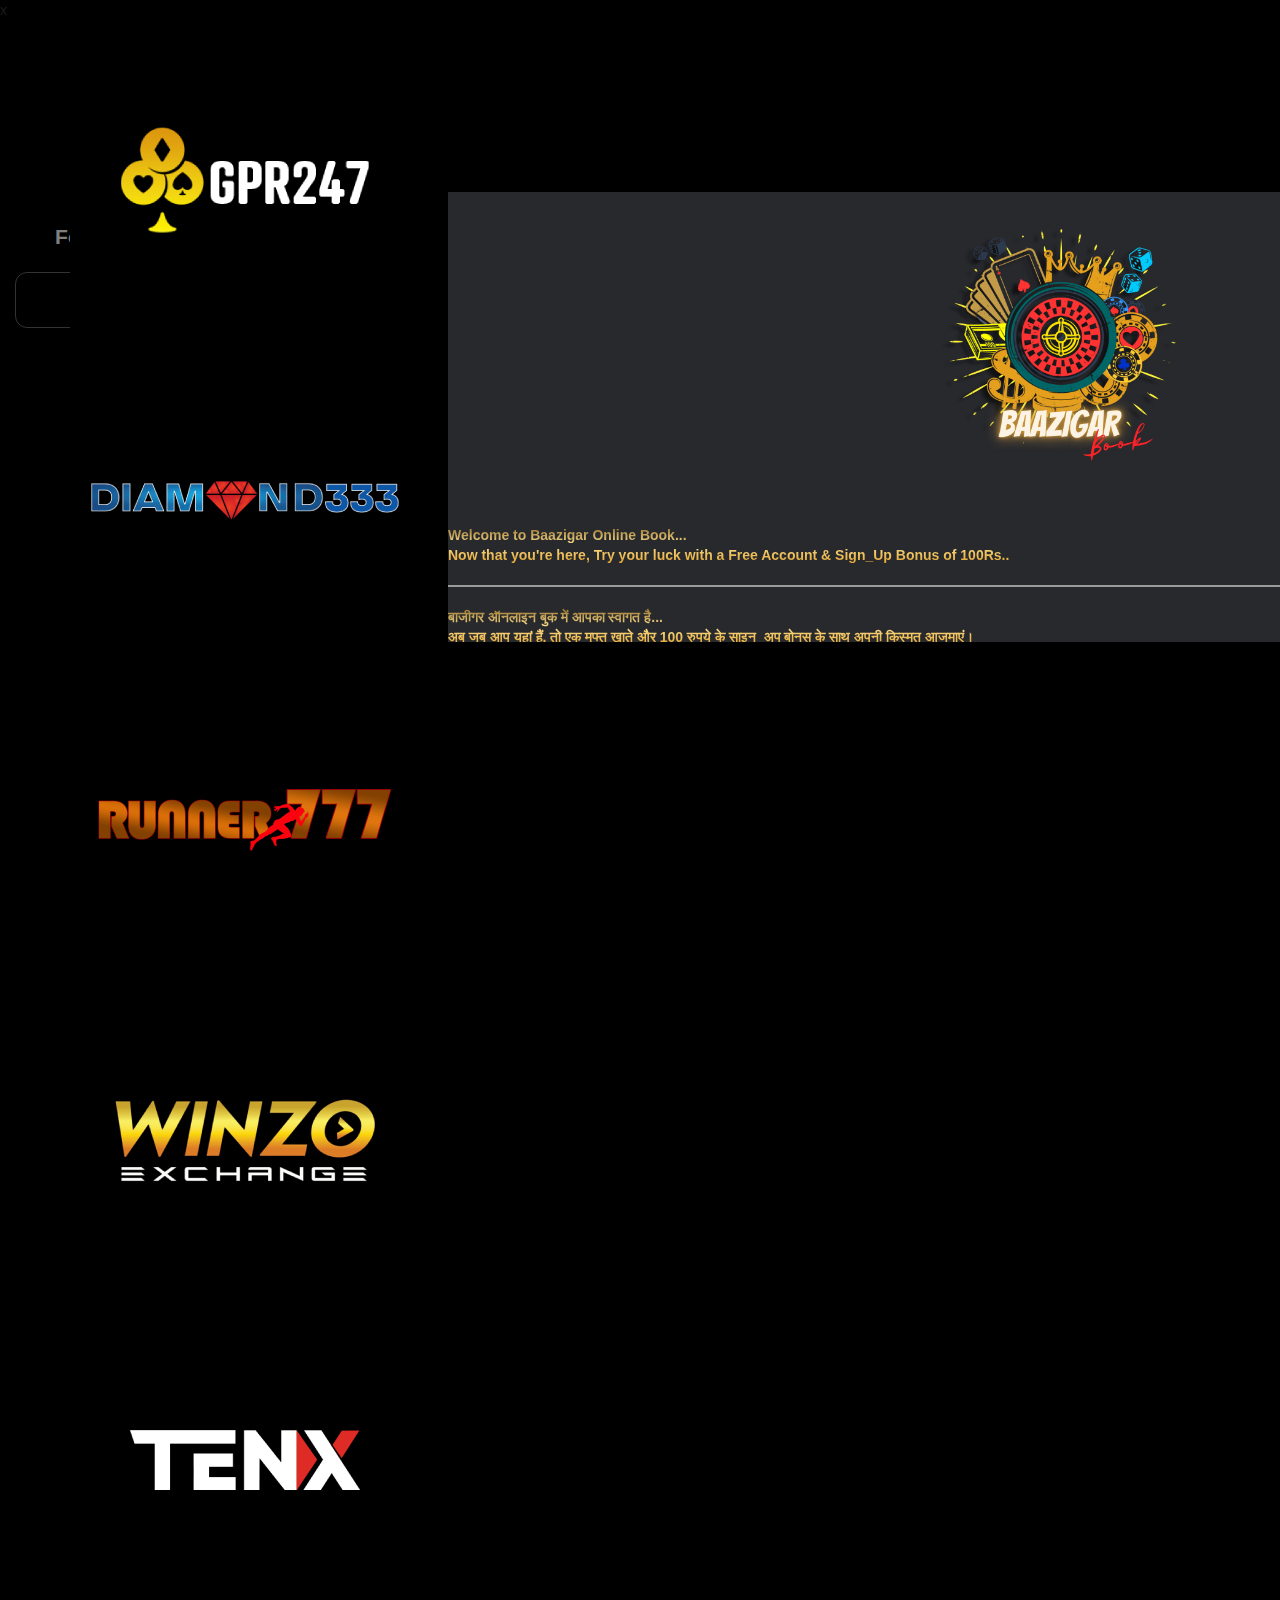
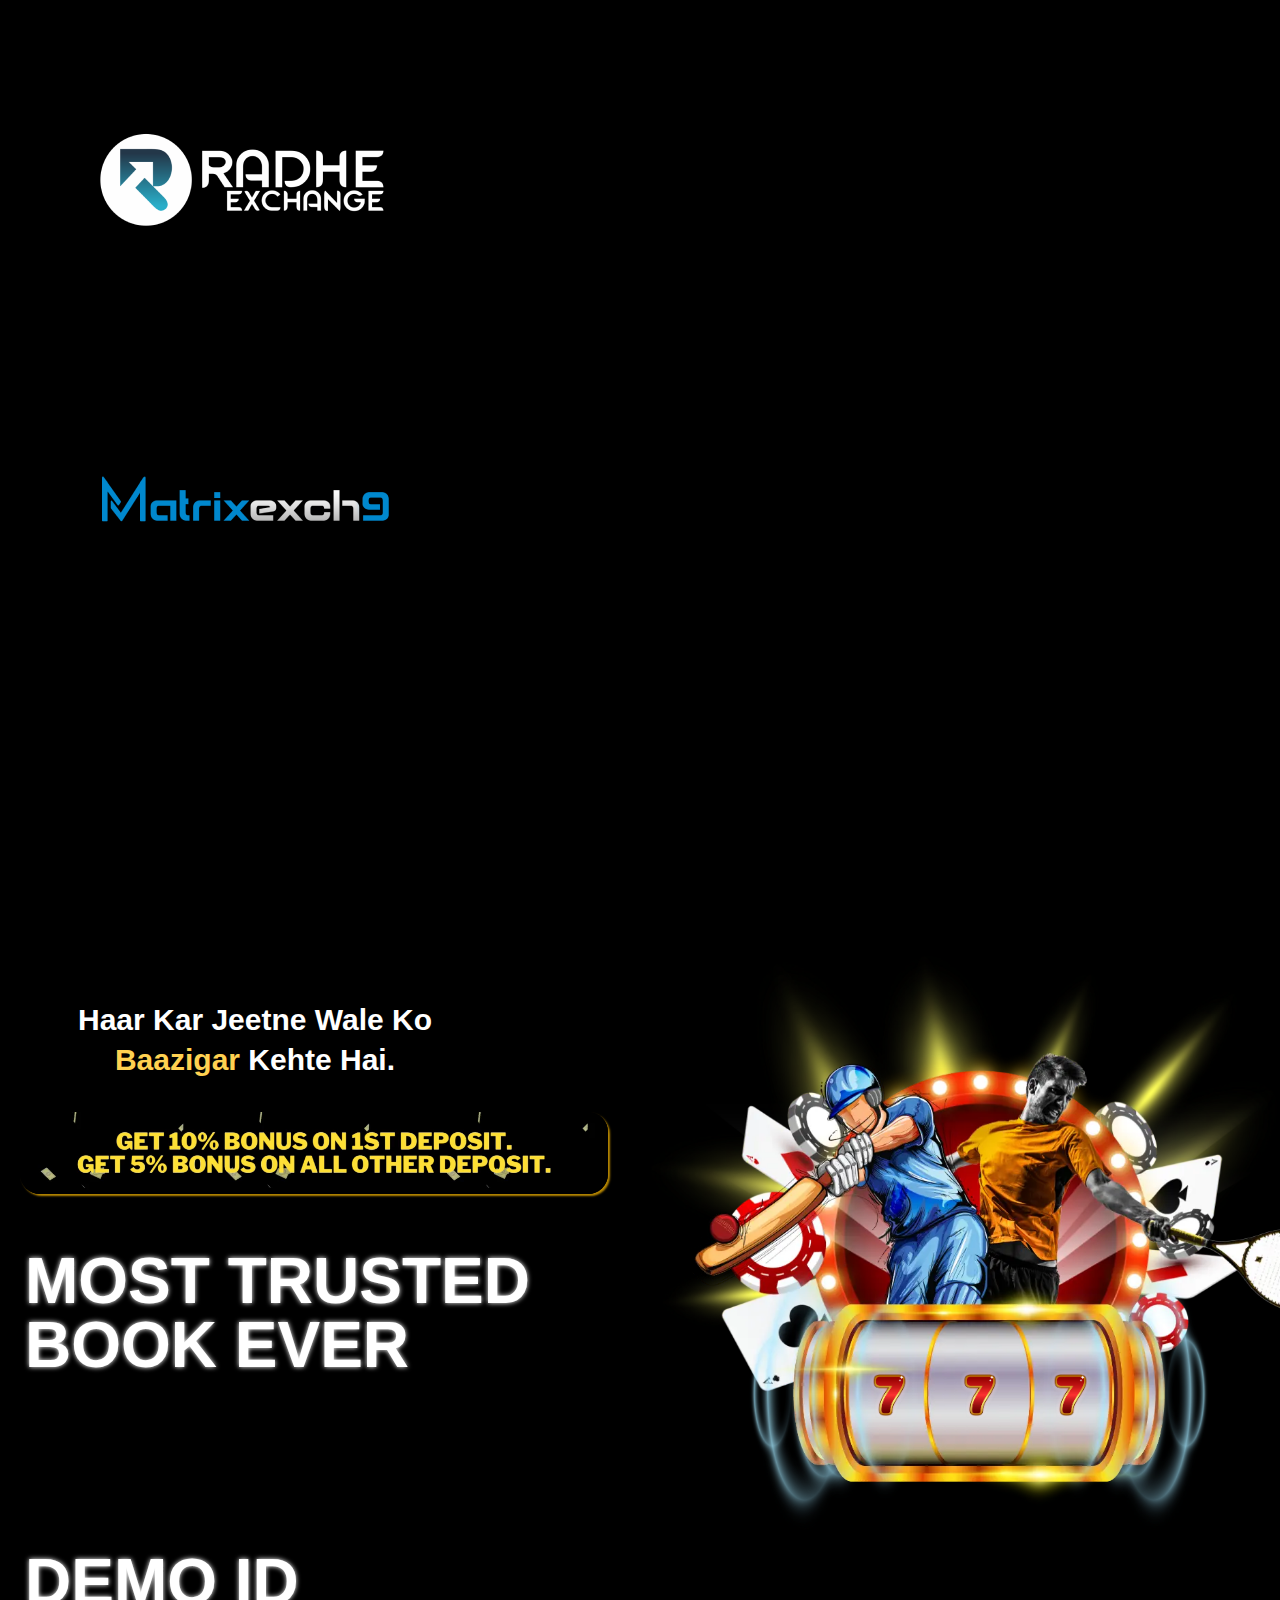
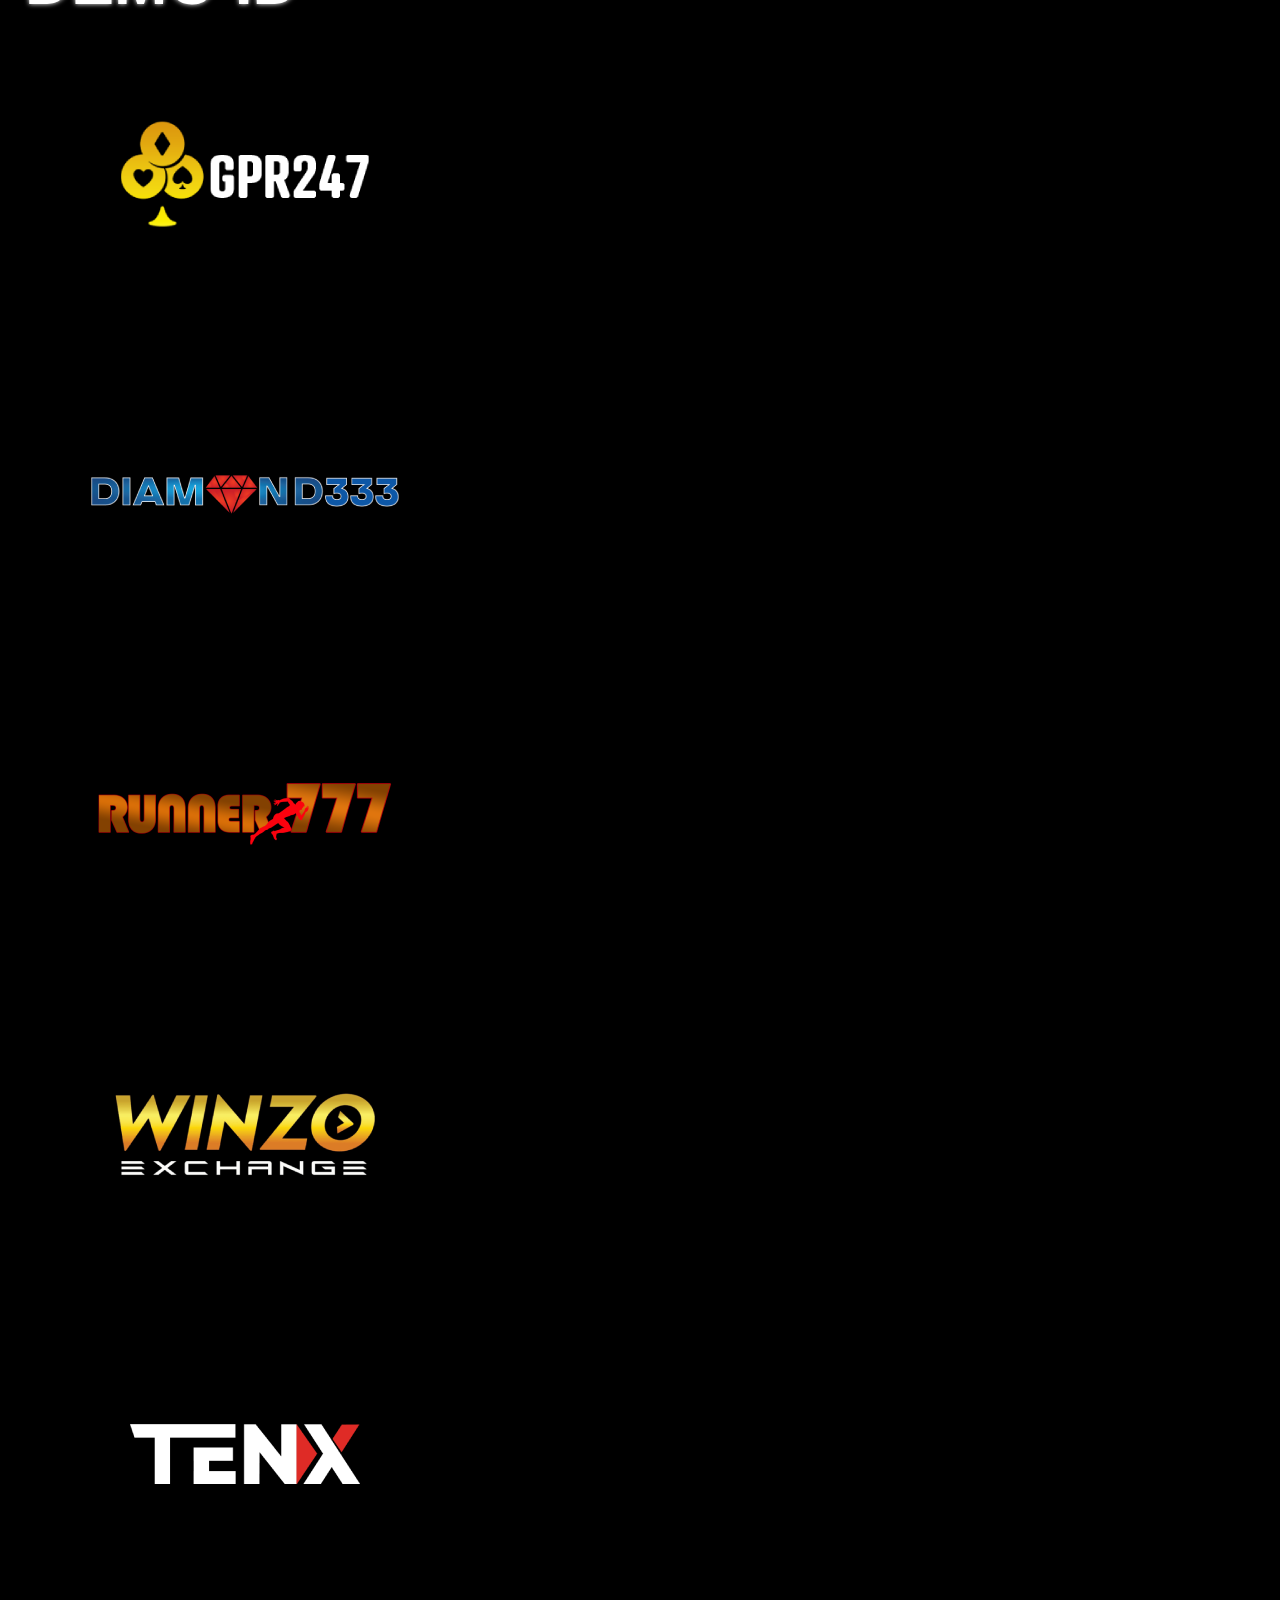
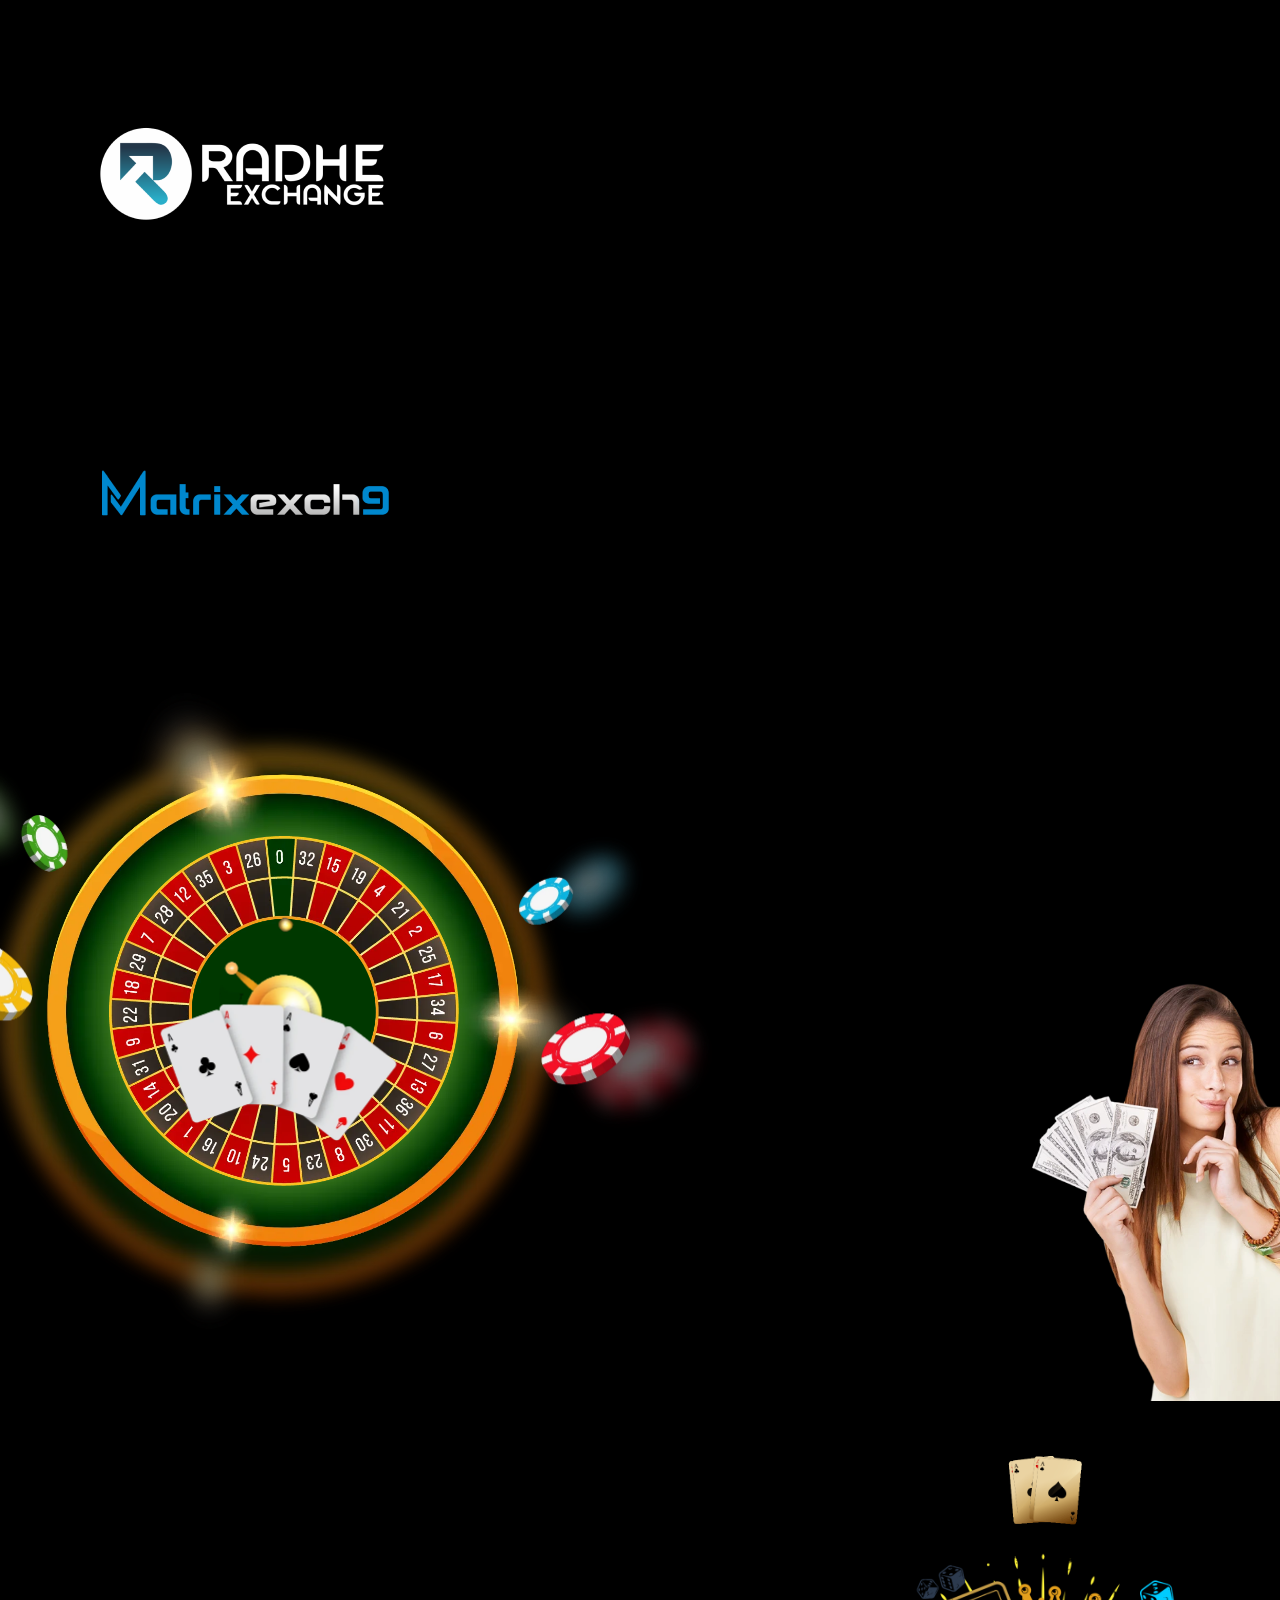
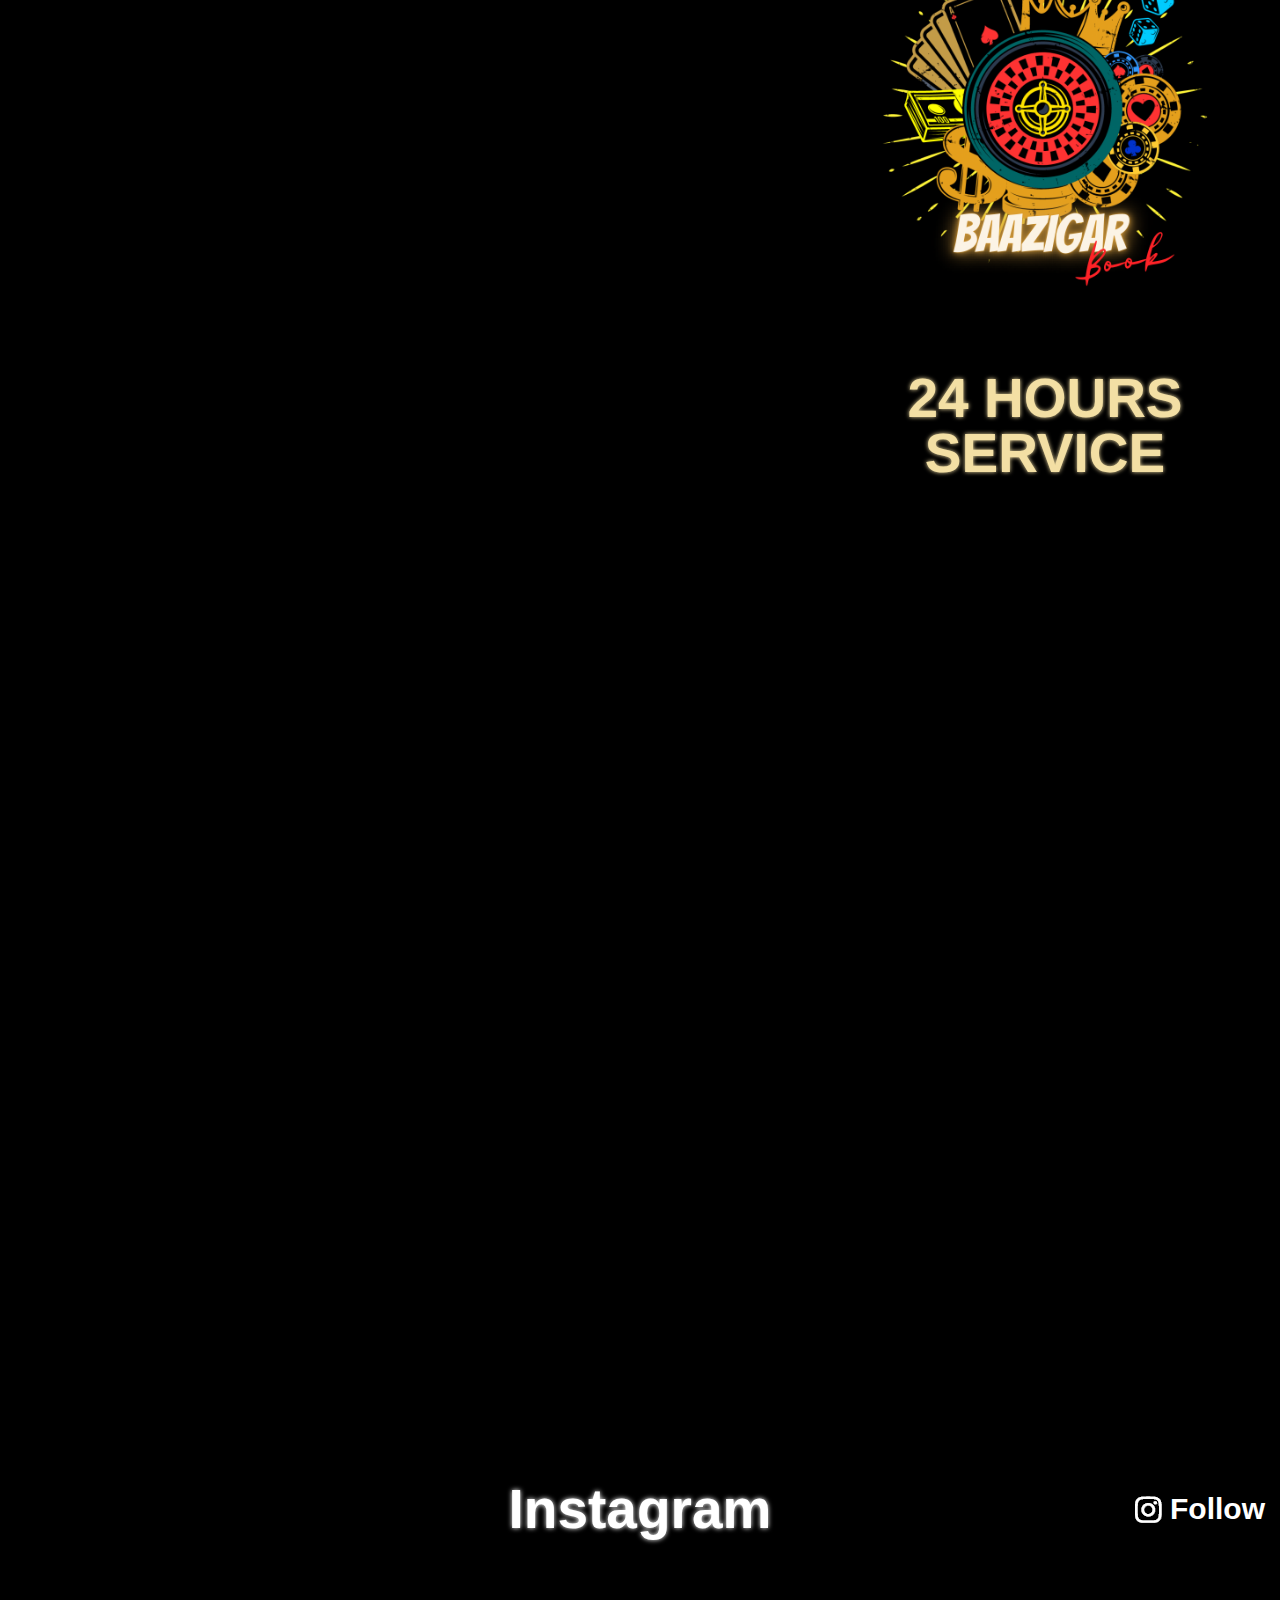
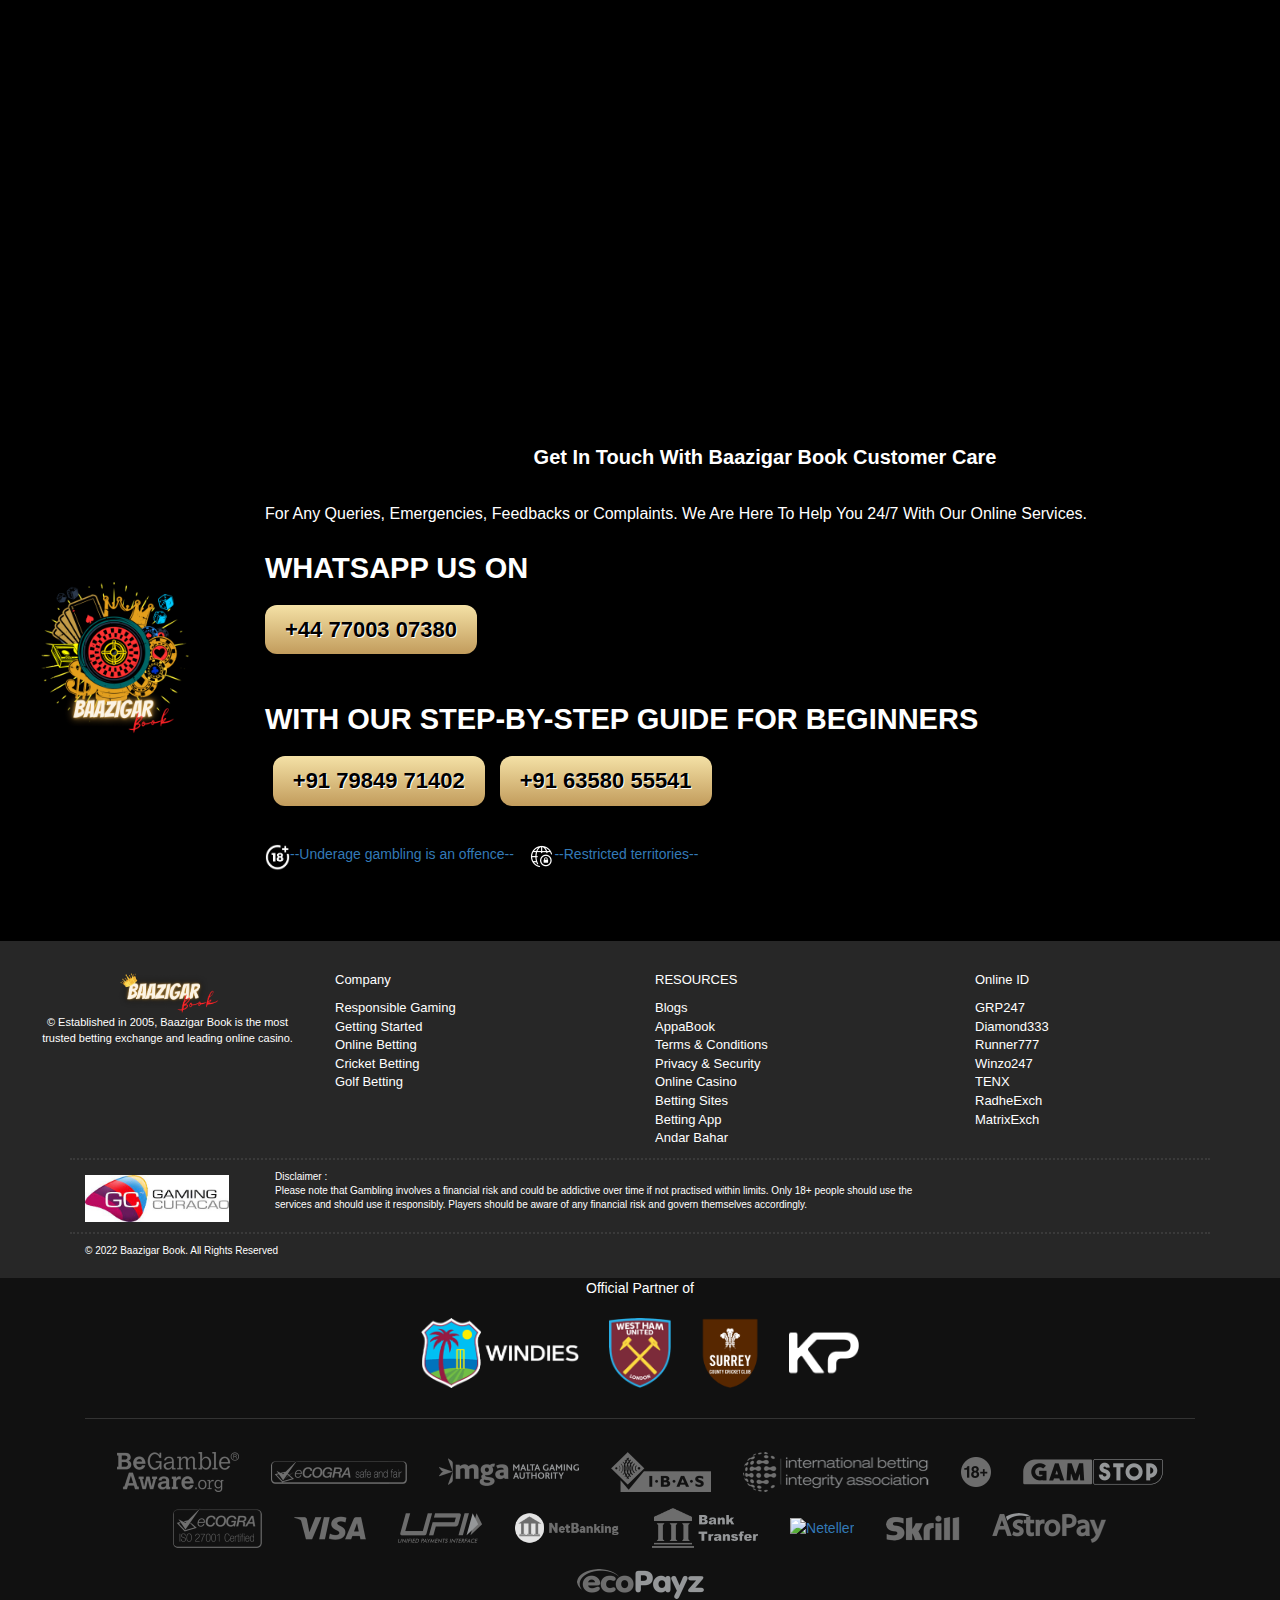
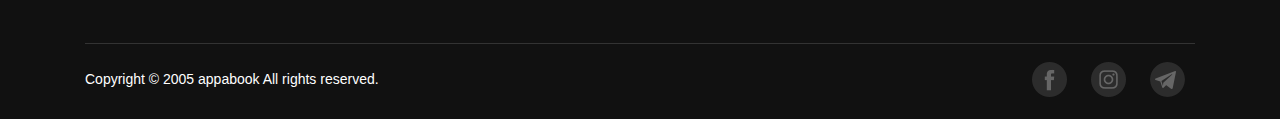
==== index.html @ 8c03f829 "https" ====
<!doctype html>
<html>


<!-- Mirrored from www.BaazigarBook.com/ by HTTrack Website Copier/3.x [XR&CO'2014], Fri, 09 Dec 2022 04:54:45 GMT -->
<head>
	<!-- ###################### -->

	<script async src="https://www.googletagmanager.com/gtag/js?id=G-RRE6BQ7RKG"></script>

  
    <meta name="description" content="Baazigar Book  is the best Online Betting id provider in India .  Best Online Cricket Id platform, Earn money and start playing now with us. ">

    <meta name="keywords" content="online cricket id ,Online betting id, Best betting site in India,Cricket betting id,Baazigar Book,Trusted Online betting id">

  
  

  

  <!-- Latest compiled and minified CSS -->
  <link rel="stylesheet" href="https://cdn.jsdelivr.net/npm/bootstrap@4.6.1/dist/css/bootstrap.min.css">




  

  <link rel="stylesheet" href="css/my.css">

  

 

  <script src="https://maxcdn.bootstrapcdn.com/bootstrap/4.1.1/js/bootstrap.min.js"></script>x
	<!-- ####################################### -->
	<meta charset="utf-8">
	<meta content="width=device-width, initial-scale=1, maximum-scale=1, user-scalable=no" name="viewport">
	<meta name="description"
		content="Get In Touch With Baazigar Book CUSTOMER CARE For Any Queries, Emergencies, Feedbacks or Complaints. We Are Here To Help You 24/7 With Our Online Services.">
	<!-- <meta name="keywords" content="Online Cricket betting ID | Online Casino id | Get Best Bookie sites in India"> -->
	<link rel="icon" type="image/png" sizes="16x16" href="images/fav.png">
	<title>Baazigar Book</title>
	<link rel="stylesheet" type="text/css" href="css/owl.css" />
	<link rel="stylesheet" type="text/css" href="css/main0be4.css?v1.5" />
	<link rel="stylesheet" type="text/css" href="css/responsive.css" />
	<script type="text/javascript" src="js/jquery.min.js"></script>
	<script type="text/javascript" src="js/owl.js"></script>
	<script type="text/javascript" src="js/at-jquery.js"></script>
	<meta name="google-site-verification" content="6JZPJ3ZuHrMGK0qo2s9O6_CGz1FCbEtZbftc9KwUve0" />

	<!-- Remember to include jQuery :) -->
<script src="https://cdnjs.cloudflare.com/ajax/libs/jquery/3.0.0/jquery.min.js"></script>

<!-- jQuery Modal -->
<script src="https://cdnjs.cloudflare.com/ajax/libs/jquery-modal/0.9.1/jquery.modal.min.js"></script>
<link rel="stylesheet" href="https://cdnjs.cloudflare.com/ajax/libs/jquery-modal/0.9.1/jquery.modal.min.css" />


	<!-- Google Tag Manager -->
	<script type="text/javascript" src="js/scripts.js"></script>
	<!-- End Google Tag Manager -->
	<script>
  !function(f,b,e,v,n,t,s)
  {if(f.fbq)return;n=f.fbq=function(){n.callMethod?
  n.callMethod.apply(n,arguments):n.queue.push(arguments)};
  if(!f._fbq)f._fbq=n;n.push=n;n.loaded=!0;n.version='2.0';
  n.queue=[];t=b.createElement(e);t.async=!0;
  t.src=v;s=b.getElementsByTagName(e)[0];
  s.parentNode.insertBefore(t,s)}(window, document,'script',
  '../connect.facebook.net/en_US/fbevents.js');
  fbq('init', '808801107139557');
  fbq('track', 'PageView');
</script>



<style>
	h2{
  text-align:center;
  padding: 20px;
}
/* Slider */

.slick-slide {
    margin: 0px 20px;
}

.slick-slide img {
    width: 100%;
}

.slick-slider
{
    position: relative;
    display: block;
    box-sizing: border-box;
    -webkit-user-select: none;
    -moz-user-select: none;
    -ms-user-select: none;
            user-select: none;
    -webkit-touch-callout: none;
    -khtml-user-select: none;
    -ms-touch-action: pan-y;
        touch-action: pan-y;
    -webkit-tap-highlight-color: transparent;
}

.slick-list
{
    position: relative;
    display: block;
    overflow: hidden;
    margin: 0;
    padding: 0;
}
.slick-list:focus
{
    outline: none;
}
.slick-list.dragging
{
    cursor: pointer;
    cursor: hand;
}

.slick-slider .slick-track,
.slick-slider .slick-list
{
    -webkit-transform: translate3d(0, 0, 0);
       -moz-transform: translate3d(0, 0, 0);
        -ms-transform: translate3d(0, 0, 0);
         -o-transform: translate3d(0, 0, 0);
            transform: translate3d(0, 0, 0);
}

.slick-track
{
    position: relative;
    top: 0;
    left: 0;
    display: block;
}
.slick-track:before,
.slick-track:after
{
    display: table;
    content: '';
}
.slick-track:after
{
    clear: both;
}
.slick-loading .slick-track
{
    visibility: hidden;
}

.slick-slide
{
    display: none;
    float: left;
    height: 100%;
    min-height: 1px;
}
[dir='rtl'] .slick-slide
{
    float: right;
}
.slick-slide img
{
    display: block;
}
.slick-slide.slick-loading img
{
    display: none;
}
.slick-slide.dragging img
{
    pointer-events: none;
}
.slick-initialized .slick-slide
{
    display: block;
}
.slick-loading .slick-slide
{
    visibility: hidden;
}
.slick-vertical .slick-slide
{
    display: block;
    height: auto;
    border: none;
}
.slick-arrow.slick-hidden {
    display: none;
}

.container{
	margin:auto;
}

</style>

<!-- Remember to include jQuery :) -->
<script src="https://cdnjs.cloudflare.com/ajax/libs/jquery/3.0.0/jquery.min.js"></script>

<!-- jQuery Modal -->
<script src="https://cdnjs.cloudflare.com/ajax/libs/jquery-modal/0.9.1/jquery.modal.min.js"></script>
<link rel="stylesheet" href="https://cdnjs.cloudflare.com/ajax/libs/jquery-modal/0.9.1/jquery.modal.min.css" />
<script src="js/jquery-1.11.0.min.js" type="text/javascript"></script>

<style>

	#ex1{
		z-index: 999999999;
		height:50%;
		margin:15% 35%;
		background: #28292d;
	}

	p.modalpop{
		background: -webkit-linear-gradient(top, #8f6B29, #FDE08D, #DF9F28);
	background: linear-gradient(top, #8f6B29, #FDE08D, #DF9F28);
	-webkit-background-clip: text;
	-webkit-text-fill-color: transparent;
	}
	

	@media screen and (max-width:1100px) {
		#ex1{
			z-index: 999999999;
			height:50%;
			margin:15% 25%;
		}
	}

	@media screen and (max-width:768px) {
		#ex1{
			z-index: 999999999;
			height:50%;
			margin:15% 16%;

		}

	}

	@media screen and (max-width:450px) {
		#ex1{
			z-index: 999999999;
			height:60%;
			margin:15% 5%;
		}
	}

	

</style>



<script>
	$(document).ready(function(){
		$("#ex1").modal('show');
	});

	/*	$("#bandh").click(function(){
			$("#ex1").modal('hide');
		  }); */

	  function bandhh() {
			$("#ex1").modal('hide');
	  }

</script>

</head>

<body>
	
	
	<!-- #######TEST########### -->
	<script src="https://code.jquery.com/jquery-2.2.0.min.js" type="text/javascript"></script>
	<script src="https://cdnjs.cloudflare.com/ajax/libs/slick-carousel/1.6.0/slick.js"></script>
	<script src="https://maxcdn.bootstrapcdn.com/bootstrap/3.3.6/js/bootstrap.min.js"></script>
	<link href="https://maxcdn.bootstrapcdn.com/bootstrap/3.3.6/css/bootstrap.min.css" rel="stylesheet">

	
	<!-- Modal HTML embedded directly into document -->
<div id="ex1" class="modal" >
	<img width="24%" style="margin-left:36%; margin-bottom:2%;" class="tplogo" src="./images/lightlogo2.PNG" alt="Baazigar Book" />
	<p class="modalpop" style="font-weight: 600; font-size:100%;">Welcome to Baazigar Online Book...<br/>
Now that you're here, Try your luck with a Free Account & Sign_Up Bonus of 100Rs..<br/>

</p>
		<hr style="border-top: 2px solid #9b9b9b;" />
		<p class="modalpop" style="font-weight: 600; font-size:100%; margin-bottom:5%;">
			बाजीगर ऑनलाइन बुक में आपका स्वागत है...<br/>
अब जब आप यहां हैं, तो एक मुफ्त खाते और 100 रुपये के साइन_अप बोनस के साथ अपनी किस्मत आजमाएं।
			<br/></p>


	<a id="bandh" style="color: red;" onclick="bandhh()" href="#" rel="modal:close">Close</a>
  </div>
  
  <!-- Link to open the modal -->
  <!-- <p><a href="#ex1" rel="modal:open">Open Modal</a></p> -->
	
	<div id="navuslider" class="container" style="background-color:black; position: relative; z-index: 9999; ">
	 
	   <section class="customer-logos slider">
			<a href="https://gpr247.com/"> <div class="slide"><img src="./images/gpr000.png"></div></a>
			<a href="https://diamond333.club/login"><div class="slide"><img src="./images/diamond000.png"></div></a>
			<a href="https://runner777.com/"><div class="slide"><img src="./images/runner000.png"></div></a>
			<a href="https://winzo247.com/#/home"> <div class="slide"><img src="./images/winzo000.png"></div></a>
			<a href="https://tenxbet.com/login"><div class="slide"><img src="./images/tenx000.png"></div></a>
			<a href="https://www.radheexch.com/"><div class="slide"><img src="./images/radhe000.png"></div></a>
			<a href="https://matrixexch9.com/login"> <div class="slide"><img src="./images/matrix000.png"></div></a>
	   </section>
	</div>
	<!-- ###################### -->
	<!-- <div class="md_sites" id="websites" >
		<div class="main">
			<h2>Available Sites</h2>
				<div class="md_banner_inn">
				<div class="md_banner_con">
					<h1>Available Sites</h1>
					</div>
					</div>
			<div class="md_sites_logo">
	
				<a href="./tenx.html"><img class="s1" alt="" src="images/logo.png">
				</a>
				<a href="./runner777.html"><img class="s3" alt="" src="images/runner.png">
				</a>
				<a href="./gpr247.html"><img class="s4" alt="" src="images/gpr.png">
				</a>
				<a href="./index.html"><img class="s6" alt="" src="./images/bb.gif">
				</a>
				<a href="./diamond.html"><img style="" class="s5" alt="" src="images/diamond.png">
				</a>
				
				</a>
				
			</div>
		</div>
	</div> -->

	<!-- Google Tag Manager (noscript) -->
	<noscript><iframe src="https://www.googletagmanager.com/ns.html?id=GTM-WNTNM2N" height="0" width="0"
			style="display:none;visibility:hidden"></iframe></noscript>

	<!-- End Google Tag Manager (noscript) -->
			<noscript><img height="1" width="1" style="display:none"
  src="https://www.facebook.com/tr?id=808801107139557&amp;ev=PageView&amp;noscript=1"
/></noscript>
	<div class="md_header">
		<div class="main">
			<div class="md_header_inn">
				<div class="md_hdr_lft">
					<span>For Any Queries Instagram Us On</span>
					<a class="a_cfw" href="https://instagram.com/officialbaazigaronlineworld?igshid=YmMyMTA2M2Y=">Click for Instagram</a>
				</div>
				<div class="md_hdr_ctr">
					<a href="index.html">
						<img class="tplogo" src="./images/lightlogo2.PNG" alt="Baazigar Book" />
						<img class="btmlogo" src="images/cards.gif" alt="Baazigar Book" />
					</a>
				</div>
				<div class="md_hdr_rgt">
					<!--<span>Baazigar Book Liveline App</span>-->
					<!--<a class="" target="_blank" href="https://play.google.com/store/apps/details?id=com.liveline.BaazigarBook">-->
					<!--	<img class="imgplay" src="images/gpay.webp" alt="playstore">-->
					<!--	</a>-->
					<span>For Any Queries WhatsApp Us On</span>
					
					<a class="a_wa" target="_blank" href="https://api.whatsapp.com/send?phone=917984971402&text=Hello%20I%20need%20ID">+91 79849 71402</a></br>
					<a class="a_wa" target="_blank" href="https://api.whatsapp.com/send?phone=916358055541&text=Hello%20I%20need%20ID">+91 63580 55541</a>
				</div>
			</div>
		</div>
	</div>

	<div class="md_banner">
		<div class="main">
			<div class="md_banner_inn">
				<div class="md_banner_con">
					<h2>Haar Kar Jeetne Wale Ko <span style="color:#ffd151;">Baazigar</span> Kehte Hai.</h2>
					<!-- <div style="background-color: black; padding: 9px 0 2px 15px ; border-radius: 25px; width:65%">
						<h2>Get 10% bonus on 1st deposit.</h2>
					<h2>Get 5% bonus on all other deposit.</h2>
					</div> -->
					<video id="bekaar" style="width:94%; border-radius: 20px; margin-left: 5px; " src="./images/bekaar.mp4" autoplay loop muted></video>
					
					<h1>MOST TRUSTED BOOK EVER</h1>
					<!-- <h5>For New ID WhatsApp us on</h5>
					<div class="md_banner_wa">
						<a class="a_wa" target="_blank" href="https://api.whatsapp.com/send?phone=918888438888">+91 88884 38888</a>
						<a class="a_wa" target="_blank" href="https://api.whatsapp.com/send?phone=918988587888">+91 89885 87888</a>
					</div> -->
				</div>


				<div class="md_banner_img">
					<img src="images/players.webp" alt="Baazigar Book" />
					<div class="counter_cst">

						<ul class="counter_cst_ul counter_cst_ul_1">
							<li><img src="images/g9.webp" alt="Baazigar Book" /></li>
							<li><img src="images/g1.webp" alt="Baazigar Book" /></li>
							<li><img src="images/g2.webp" alt="Baazigar Book" /></li>
							<li><img src="images/g3.webp" alt="Baazigar Book" /></li>
							<li><img src="images/g4.webp" alt="Baazigar Book" /></li>
							<li><img src="images/g5.webp" alt="Baazigar Book" /></li>
							<li><img src="images/g6.webp" alt="Baazigar Book" /></li>
							<li><img src="images/g7.webp" alt="Baazigar Book" /></li>
							<li><img src="images/g8.webp" alt="Baazigar Book" /></li>
							<li><img src="images/g9.webp" alt="Baazigar Book" /></li>
						</ul>
						<ul class="counter_cst_ul counter_cst_ul_2">
							<li><img src="images/g9.webp" alt="Baazigar Book" /></li>
							<li><img src="images/g5.webp" alt="Baazigar Book" /></li>
							<li><img src="images/g3.webp" alt="Baazigar Book" /></li>
							<li><img src="images/g8.webp" alt="Baazigar Book" /></li>
							<li><img src="images/g2.webp" alt="Baazigar Book" /></li>
							<li><img src="images/g1.webp" alt="Baazigar Book" /></li>
							<li><img src="images/g6.webp" alt="Baazigar Book" /></li>
							<li><img src="images/g7.webp" alt="Baazigar Book" /></li>
							<li><img src="images/g4.webp" alt="Baazigar Book" /></li>
							<li><img src="images/g9.webp" alt="Baazigar Book" /></li>
						</ul>
						<ul class="counter_cst_ul counter_cst_ul_3">
							<li><img src="images/g9.webp" alt="Baazigar Book" /></li>
							<li><img src="images/g8.webp" alt="Baazigar Book" /></li>
							<li><img src="images/g7.webp" alt="Baazigar Book" /></li>
							<li><img src="images/g6.webp" alt="Baazigar Book" /></li>
							<li><img src="images/g4.webp" alt="Baazigar Book" /></li>
							<li><img src="images/g5.webp" alt="Baazigar Book" /></li>
							<li><img src="images/g2.webp" alt="Baazigar Book" /></li>
							<li><img src="images/g3.webp" alt="Baazigar Book" /></li>
							<li><img src="images/g1.webp" alt="Baazigar Book" /></li>
							<li><img src="images/g9.webp" alt="Baazigar Book" /></li>
						</ul>
					</div>
				</div>
			</div>
		</div>
	</div>


	<div class="md_sites" id="websites">
		<div class="main">
			<!--<h2>Available Sites</h2>-->
				<div class="md_banner_inn">
				<div class="md_banner_con">
					<h1>Demo Id</h1>
					</div>
					</div>
			<!-- <div class="md_sites_logo">
	
				<a href="./tenx.html"><img class="s1" alt="" src="images/logo.png">
				</a>
				<a href="./runner777.html"><img class="s3" alt="" src="images/runner.png">
				</a>
				<a href="./gpr247.html"><img class="s4" alt="" src="images/gpr.png">
				</a>
				<a href="./index.html"><img class="s6" alt="" src="./images/bb.gif">
				</a>
				<a href="./diamond.html"><img style="position: absolute;" class="s5" alt="" src="images/diamond.png">
				</a>
				
				</a>
				
			</div> -->
			<div class="container" style="background-color:black; ">
	 
				<section class="customer-logos slider">
					 <a href="./gpr247.html"> <div class="slide"><img src="./images/gpr000.png"></div></a>
					 <a href="./diamond.html"><div class="slide"><img src="./images/diamond000.png"></div></a>
					 <a href="./runner777.html"><div class="slide"><img src="./images/runner000.png"></div></a>
					 <a href="./winzo.html"> <div class="slide"><img src="./images/winzo000.png"></div></a>
					 <a href="./tenx.html"><div class="slide"><img src="./images/tenx000.png"></div></a>
					 <a href="./radhe.html"><div class="slide"><img src="./images/radhe000.png"></div></a>
					 <a href="./matrix.html"> <div class="slide"><img src="./images/matrix000.png"></div></a>
				</section>
			 </div>
			
		</div>
	</div>

	<div class="md_wheels">
		<div class="main">
			<img class="md_girl" src="images/girl.webp" alt="Baazigar Book">
			<div class="md_wheels_inn">
				<div class="md_wheels_img">
					<img class="bgwheel" src="images/wheel.webp" alt="Baazigar Book">
					<img class="bgwheel2" src="images/wheel2.webp" alt="Baazigar Book">
					<img class="bgspin" src="images/wheelcircle.webp" alt="Baazigar Book">
					<!-- <img class="modi" src="images/wheelcircle.webp" alt="Baazigar Book"> -->
					<img class="bgtop" src="images/coins.webp" alt="Baazigar Book">
				</div>
				<div class="md_wheels_con">
					<h2>The Punter Friendly BOOK</h2>
					<p>We Deals With All Branded Sites, And Present The Fastest Withdrawal Service.</p>
					<hr>
					<h5>We Deal Only On WhatsApp</h5>
					<div class="md_cmn_wa">
						<a class="a_wa" target="_blank" href="https://api.whatsapp.com/send?phone=917984971402&text=Hello%20I%20need%20ID">+91 79849 71402</a>
						<a class="a_wa" target="_blank" href="https://api.whatsapp.com/send?phone=916358055541&text=Hello%20I%20need%20ID">+91 63580 55541</a>
						
					</div>
				</div>
			</div>
		</div>
	</div>

	<div class="md_cs">
		<div class="main">
			<div class="md_cs_inn">
				<div class="md_cs_lft" style="margin: auto;">
					<h2>Customer Support</h2>
					<p>Get In Touch With Baazigar Book CUSTOMER CARE For Any Queries, Emergencies, Feedbacks or
						Complaints. We Are Here To Help You 24/7 With Our Online Services.</p>
					<hr>
					<h5>Customer Care No. For WhatsApp & Calling</h5>
					<div class="md_cmn_wa">
						<a class="a_wa" target="_blank" href="https://api.whatsapp.com/send?phone=447700307380&text=Hello!%20I%20need%20help%20for%20ID">+44 77003 07380</a>
						
					</div>
				</div>
				<div class="md_cs_rgt">
					<div class="md_logocs">
						<img class="tplogo" src="./images/lightlogo2.PNG" alt="Baazigar Book" />
						<img class="btmlogo" src="images/cards.gif" alt="Baazigar Book" />
						<!-- <div class="md_logokot">
							<img src="images/kot.webp" alt="Baazigar Book" />
						</div> -->
					</div>
					<h2>24 hours service</h2>
				</div>
			</div>
		</div>
	</div>

	<div class="md_htp">
		<div class="main">
			<div class="md_htp_inn">
				<div class="md_htp_lft">
					<div class="md_htp_blk">
						<!-- <img src="images/h1.webp" alt="Baazigar Book" /> -->
						<img class="h1" alt=""
							src="[data-uri]">

						<h2>Cricket</h2>
					</div>
					<div class="md_htp_blk">
						<!-- <img src="images/h2.webp" alt="Baazigar Book" /> -->
						<img class="h2" alt=""
							src="[data-uri]">

						<h2>Football</h2>
					</div>
					<div class="md_htp_blk">
						<!-- <img src="images/h3.webp" alt="Baazigar Book" /> -->
						<img class="h3" alt=""
							src="[data-uri]">

						<h2>Tennis</h2>
					</div>
					<div class="md_htp_blk">
						<!-- <img src="images/h4.webp" alt="Baazigar Book" /> -->
						<img class="h4" alt=""
							src="[data-uri]">

						<h2>Casino</h2>
					</div>
					<div class="md_htp_blk">
						<!-- <img src="images/h5.webp" alt="Baazigar Book" /> -->
						<img class="h5" alt=""
							src="[data-uri]">

						<h2>Teen Patti</h2>
					</div>
				</div>
				<div class="md_htp_rgt">
					<h2>How to place</h2>
					<h4>Your bet in our IDs</h4>
					<p>With Our Step-By-Step Guide For Beginners, Get Started Playing. Start Learning Now.. 24/7 ACTIVE.
					</p>
					<hr>
					<h5>We Deal Only On WhatsApp</h5>
					<div class="md_cmn_wa" style="margin: 1ch;">
						<a class="a_wa" target="_blank" href="https://api.whatsapp.com/send?phone=917984971402&text=Hello%20I%20need%20ID">+91 79849 71402</a>
						
						
					</div>
					<div class="md_cmn_wa" style="margin: 1ch;">
						
						
						<a class="a_wa" target="_blank" href="https://api.whatsapp.com/send?phone=916358055541&text=Hello%20I%20need%20ID">+91 63580 55541</a>
					</div>
				</div>
			</div>
		</div>
	</div>

	
	<div class="md_insta">
		<div class="main">
			<!-- <img style="width:20%; position:relative; left:40%;" src="./images/bb.gif" /> -->
			<h2>Instagram <a href="https://instagram.com/officialbaazigaronlineworld?igshid=YmMyMTA2M2Y=" target="_blank"><img
						src="images/insta.webp" alt="" />Follow</a></h2>
			<div class="md_insta_dv">
				<div class="md_insta_pic">
					<!-- <img src="images/i1.webp" alt=""> -->
					<a target="_blank" href="https://api.whatsapp.com/send?phone=919586370628">
						<img class="i1" alt=""
							src="[data-uri]">
					</a>

				</div>
				<div class="md_insta_pic">
					<!-- <img src="images/i2.webp" alt=""> -->
					<a target="_blank" href="https://api.whatsapp.com/send?phone=919586370628">
						<img class="i2" alt=""
							src="[data-uri]">
					</a>

				</div>
				<div class="md_insta_pic">
					<!-- <img src="images/i3.webp" alt=""> -->
					<a target="_blank" href="https://api.whatsapp.com/send?phone=919586370628">
						<img class="i3" alt=""
							src="[data-uri]">
					</a>

				</div>
				<div class="md_insta_pic">
					<!-- <img src="images/i4.webp" alt=""> -->
					<a target="_blank" href="https://api.whatsapp.com/send?phone=919586370628">
						<img class="i4" alt=""
							src="[data-uri]">
					</a>

				</div>
			</div>
		</div>
	</div>

	<div class="md_footer">
		<div class="main">
			<div class="md_ftr_blk">
				<div class="md_ftr_logo">
					<a href="index.html">
						<img class="tplogo" src="images/lightlogo2.PNG" alt="Baazigar Book" />
						<!-- <img class="btmlogo" src="images/cards.gif" alt="Baazigar Book" /> -->
					</a>
				</div>
				<div class="md_ftr_con">
					<h2>Get In Touch With Baazigar Book Customer Care</h2>
					<p>For Any Queries, Emergencies, Feedbacks or Complaints. We Are Here To Help You 24/7 With Our
						Online Services.</p>
					<h3>Whatsapp us on</h3>
					<div class="md_cmn_wa">
						<a class="a_wa" target="_blank" href="https://api.whatsapp.com/send?phone=447700307380&text=Hello!%20I%20need%20help%20for%20ID">+44 77003 07380</a>
						
					</div>
					<h3>With Our Step-By-Step Guide For Beginners</h3>
					<div class="md_cmn_wa" style="margin: 1ch;">
						<a class="a_wa" target="_blank" href="https://api.whatsapp.com/send?phone=917984971402&text=Hello%20I%20need%20ID">+91 79849 71402</a>
						<a class="a_wa" target="_blank" href="https://api.whatsapp.com/send?phone=916358055541&text=Hello%20I%20need%20ID">+91 63580 55541</a>
						
					</div>
					
					<div class=" md_cmn_wa" style="margin-top: 5ch;">
						<div class="item">
							<div class="clb_img_wrap" >


								<a class="a_play flex" href="#Underage"><img src="images/plus18.webp" class="clb_play"
										alt="" width="25px"><span> --Underage gambling is an offence-- &nbsp;
										&nbsp;</span></a>
								<br class="hideweb">
							</div>
						</div>

						<div class="item">
							<div class="clb_img_wrap">

								<a class="a_play flex" href="#Restricted-territories"><img src="images/restricted.webp"
										class="clb_play" alt="" width="25px"> <span>--Restricted
										territories--</span></a>
							</div>
						</div>

					</div>
				</div>
			</div>
		</div>

	</div>
	<div class="" id="contactusid" style="background-color: #272727;">
		<div class="container-fluid pt-5 ">
		  <div class="row">
	
			<div class="col-6 col-sm-6 col-md-3 pl-5 pb-4 align-items-center text-center">
			  <img class="text-center footerlogo4"  src="/images/secondlogo.PNG" alt="Baazigar Book">
				<p class="fffc" style="font-size: 11px; color: white;">
				  © Established in 2005, Baazigar Book is the most trusted betting exchange and leading online casino.
				</p>
	
			</div>
			<div class="col-6 col-sm-6 col-md-3">
			  <div class="">
				<ul style="list-style: none; font-size: 13px;">
				  <p class="text-white ffft">Company</p>
				  <a style="color: white; text-decoration: none" href="https://api.whatsapp.com/send/?phone=917770000435&text=Hello%20I%27m%20from%20seo%20I%20need%20ID">
					<li class="fffc">Responsible Gaming</li>
				  </a>
				  <a style="color: white; text-decoration: none" href="https://api.whatsapp.com/send/?phone=917770000435&text=Hello%20I%27m%20from%20seo%20I%20need%20ID">
					<li class="fffc">Getting Started</li>
				  </a>
				  <a style="color: white; text-decoration: none" href="https://api.whatsapp.com/send/?phone=917770000435&text=Hello%20I%27m%20from%20seo%20I%20need%20ID">
					<li class="fffc">Online Betting</li>
				  </a>
				  <a style="color: white; text-decoration: none" href="https://api.whatsapp.com/send/?phone=917770000435&text=Hello%20I%27m%20from%20seo%20I%20need%20ID">
					<li class="fffc">Cricket Betting</li>
				  </a>
				  <a style="color: white; text-decoration: none" href="https://api.whatsapp.com/send/?phone=917770000435&text=Hello%20I%27m%20from%20seo%20I%20need%20ID">
					<li class="fffc">Golf Betting</li>
				  </a>
				</ul>
			  </div>
	
			</div>
	
			<div class="col-6 col-sm-6 col-md-3">
			  <div class="">
				<ul style="list-style: none; font-size: 13px;">
				  <p class="text-white ffft">RESOURCES</p>
				  <a style="color: white; text-decoration: none" href="index.html#">
					<li class="fffc">Blogs</li>
				  </a>
				  <a style="color: white; text-decoration: none" href="https://api.whatsapp.com/send/?phone=917770000435&text=Hello%20I%27m%20from%20seo%20I%20need%20ID">
					<li class="fffc">AppaBook</li>
				  </a>
				  <a style="color: white; text-decoration: none" href="https://api.whatsapp.com/send/?phone=917770000435&text=Hello%20I%27m%20from%20seo%20I%20need%20ID">
					<li class="fffc">Terms & Conditions</li>
				  </a>
				  <a style="color: white; text-decoration: none" href="https://api.whatsapp.com/send/?phone=917770000435&text=Hello%20I%27m%20from%20seo%20I%20need%20ID">
					<li class="fffc">Privacy & Security</li>
				  </a>
				  <a style="color: white; text-decoration: none" href="https://api.whatsapp.com/send/?phone=917770000435&text=Hello%20I%27m%20from%20seo%20I%20need%20ID">
					<li class="fffc">Online Casino</li>
				  </a>
				  <a style="color: white; text-decoration: none" href="https://api.whatsapp.com/send/?phone=917770000435&text=Hello%20I%27m%20from%20seo%20I%20need%20ID">
					<li class="fffc">Betting Sites</li>
				  </a>
				  <a style="color: white; text-decoration: none" href="https://api.whatsapp.com/send/?phone=917770000435&text=Hello%20I%27m%20from%20seo%20I%20need%20ID">
					<li class="fffc">Betting App</li>
				  </a>
				  <a style="color: white; text-decoration: none" href="https://api.whatsapp.com/send/?phone=917770000435&text=Hello%20I%27m%20from%20seo%20I%20need%20ID">
					<li class="fffc">Andar Bahar</li>
				  </a>
				</ul>
			  </div>
	
			</div>
	
	
			<div class="col-6 col-sm-6 col-md-3">
			  <div class="">
				<ul style="list-style: none; font-size: 13px;">
				  <p class="text-white ffft">Online ID</p>
				  <a style="color: white; text-decoration: none" href="https://www.appabook.com/appabook9.html">
					<li class="fffc">GRP247</li>
				  </a>
				  <a style="color: white; text-decoration: none" href="https://www.appabook.com/sky.html">
					<li class="fffc">Diamond333</li>
				  </a>
				  <a style="color: white; text-decoration: none" href="https://www.appabook.com/lotus.html">
					<li class="fffc">Runner777</li>
				  </a>
				  <a style="color: white; text-decoration: none" href="https://www.appabook.com/diamond.html">
					<li class="fffc">Winzo247</li>
				  </a>
				  <a style="color: white; text-decoration: none" href="https://www.appabook.com/diamond.html">
					<li class="fffc">TENX</li>
				  </a>
				  <a style="color: white; text-decoration: none" href="https://www.appabook.com/diamond.html">
					<li class="fffc">RadheExch</li>
				  </a>
				  <a style="color: white; text-decoration: none" href="https://www.appabook.com/diamond.html">
					<li class="fffc">MatrixExch</li>
				  </a>
				</ul>
			  </div>
	
			</div>
		  </div>
		  <!--Disclaimer start-->
		  <div class="container line">
			<div class="row pt-3">
			  <div class="col-sm">
				<div class="pt-2 pb-3">
				  <img src="images/fotterimg/download.jpg" alt="gaming curcao" style="width: 90%;">
				</div>
			  </div>
			  <div class="col-sm-10">
				<div>
				  <p class="text-white mer fffc"> Disclaimer : <br> Please note that Gambling involves a financial risk and
					could be addictive over time if not practised within limits. Only 18+ people should use the services and
					should use it responsibly. Players should be aware of any financial risk and govern themselves
					accordingly.
				  </p>
				</div>
			  </div>
			</div>
		  </div>
		  <!--Disclaimer end-->
		  <div class="container ap pt-3 pb-3">
			<p class="text-white fffc">© 2022 Baazigar Book. All Rights Reserved</p>
		  </div>
		</div>
	  </div>
	
	  <!-- <a href="https://wa.me/918800000096?text=Hello I need to know more about the new ID" style="color: white; text-decoration: none" class="float" target="_blank">
		<p class="text-center"><i class="fa fa-whatsapp my-float" style="font-size: 45px;"></i></p>
	  </a> -->
	  <section style="background-color: #111;">
		<div class="container" style="background-color: #111;">
		  <div class="bwFooter__sponsorLogos css-84p6h6">
			<p class="bwFooter__sponsorTitle css-1lxgyys">Official Partner of</p><a class="bwFooter__sponsor css-1baulvz" href="index.html#" rel="nofollow noopener noreferrer" target="_blank"><img src="images/fotterimg/98e755f6d0d6f4921d1502c76c19160ecfafe819-min.png" alt="West Indies" class="css-71x25p"></a><a class="bwFooter__sponsor css-1baulvz" href="index.html" rel="nofollow noopener noreferrer" target="_blank"><img src="images/fotterimg/68155b8e255d860a9f8e440a12facdbee56b4ccd-min.png" alt="West Ham" class="css-71x25p"></a><a class="bwFooter__sponsor css-1baulvz" href="index.html#" rel="nofollow noopener noreferrer" target="_blank"><img src="images/fotterimg/fb70c56629529733ff5564e05896f5aba3ae4282-min.png" alt="Surrey County Cricket Club" class="css-71x25p"></a><a class="bwFooter__sponsor css-1baulvz" href="index.html#" rel="nofollow noopener noreferrer" target="_blank"><img src="images/fotterimg/87c66747d38df376d78c8c1d77e0d95450d47bab.webp" alt="Kevin Pietersen" class="css-71x25p"></a>
		  </div>
	
		  <hr class="bwFooter__divider css-12f73hr">
	
		  <ul class="pt-4 pl-3 pr-3 pb-4 bwFooter__logos css-1gddqmt">
			<li class="bwFooter__logo css-futkjh">
			  <a href="index.html#" rel="noopener noreferrer" target="_blank">
				<img class="bwFooter__logoImage--alt css-uqqz4d" src="images/fotterimg/3ab3dfabee442f1ab74e127d08aa507328e13de3.webp" alt="Be Gamble Aware">
			  </a>
			</li>
			<li class="bwFooter__logo css-futkjh"><a href="index.html#" rel="noopener noreferrer" target="_blank">
				<img class="bwFooter__logoImage--alt css-uqqz4d" src="images/fotterimg/de3b9116653b83e52f317af8559db6d0f1f5a83e-min.png" alt="eCOGRA">
			  </a></li>
			<li class="bwFooter__logo css-futkjh"><a href="index.html#" rel="noopener noreferrer" target="_blank">
				<img class="bwFooter__logoImage--alt css-uqqz4d" src="images/fotterimg/aafe37128d5cc20ccd949e9297c4b6ef51c0629a-min.png" alt="mga">
			  </a></li>
			<li class="bwFooter__logo css-futkjh"><a href="index.html" rel="noopener noreferrer" target="_blank">
				<img class="bwFooter__logoImage--alt css-uqqz4d" src="images/fotterimg/c73dc211e87156a2eb3550bc1284dfba5246a9a9&#32;(1)-min.png" alt="ibas">
			  </a></li>
			<li class="bwFooter__logo css-futkjh"><a href="index.html#" rel="noopener noreferrer" target="_blank">
				<img class="bwFooter__logoImage--alt css-uqqz4d" src="images/fotterimg/4289cdae7c82e83ffe1c7f9eb1f92c3fc10e51f0.webp" alt="IBIA">
			  </a></li>
			<li class="bwFooter__logo css-futkjh"><a href="index.html#" rel="noopener noreferrer" target="_blank">
				<img class="bwFooter__logoImage--alt css-uqqz4d" src="images/fotterimg/da0609e870b0d1528de62e2d2f381d07a4bc0b16.webp" alt="18+">
			  </a></li>
			<li class="bwFooter__logo css-futkjh"><a href="index.html#" rel="noopener noreferrer" target="_blank">
				<img class="bwFooter__logoImage--alt css-uqqz4d" src="images/fotterimg/7b7bcf4e2b027ed9b5b51cc538f5c563277d438c.webp" alt="Gamstop">
			  </a></li>
			<li class="bwFooter__logo css-futkjh"><a href="index.html#" rel="noopener noreferrer" target="_blank">
				<img class="bwFooter__logoImage--alt css-uqqz4d" src="images/fotterimg/73487f9d5d836297c457f1e660b6d515ccec6ed3.webp" alt="eCOGRA ISO">
			  </a></li>
			<li class="bwFooter__logo css-futkjh"><a href="index.html#" rel="noopener noreferrer" target="_blank">
				<img class="bwFooter__logoImage--alt css-uqqz4d" src="images/fotterimg/964daecdc036567763e40f6c16e3def0c0280d2b.webp" alt="Visa">
			  </a></li>
			<li class="bwFooter__logo css-futkjh"><a href="index.html#" rel="noopener noreferrer" target="_blank">
				<img class="bwFooter__logoImage--alt css-uqqz4d" src="images/fotterimg/c71497379f2225add084f1a3096905166c3f89b2.webp" alt="UPI">
			  </a></li>
			<li class="bwFooter__logo css-futkjh"><a href="index.html#" rel="noopener noreferrer" target="_blank">
				<img class="bwFooter__logoImage--alt css-uqqz4d" src="images/fotterimg/5843e23d22948b85ad8ac55261a45bd8668613f5.webp" alt="NetBanking">
			  </a></li>
			<li class="bwFooter__logo css-futkjh"><a href="index.html#" rel="noopener noreferrer" target="_blank">
				<img class="bwFooter__logoImage--alt css-uqqz4d" src="images/fotterimg/04e05f2976e485e4a7d88fbeea3cacac1fe3a20c.webp" alt="Bank Transfer">
			  </a></li>
			<li class="bwFooter__logo css-futkjh"><a href="index.html#" rel="noopener noreferrer" target="_blank">
				<img class="bwFooter__logoImage--alt css-uqqz4d" src="https://cdn.betwaygroup.com/medusa-production-cache/e/7/e73ad0192962c833075ca11771e0ae5b3ae37712.png" alt="Neteller">
			  </a></li>
			<li class="bwFooter__logo css-futkjh"><a href="index.html#" rel="noopener noreferrer" target="_blank">
				<img class="bwFooter__logoImage--alt css-uqqz4d" src="images/fotterimg/30bb1d879954b3e295ab8ffc52ddeb4573362930.webp" alt="Skrill">
			  </a></li>
			<li class="bwFooter__logo css-futkjh"><a href="index.html#" rel="noopener noreferrer" target="_blank">
				<img class="bwFooter__logoImage--alt css-uqqz4d" src="images/fotterimg/691b5ce0aec3c9670647f0f75a64a739bbd2a6eb.webp" alt="AstroPay Card">
			  </a></li>
			<li class="bwFooter__logo css-futkjh"><a href="index.html" rel="noopener noreferrer" target="_blank">
				<img class="bwFooter__logoImage--alt css-uqqz4d" src="images/fotterimg/67910c8885b416c283278d5a0532f1e6c31c0183.webp" alt="ecoPayz">
			  </a></li>
		  </ul>
		  <hr class="bwFooter__divider css-12f73hr">
	
		  <div class="css-1938mg0 mysocialdiv">

			<ul class="bwFooter__logos bwFooter__logos--social css-1gddqmt">
			  <li class="bwFooter__logo bwFooter__logo--social css-futkjh">
				<a href="https://www.facebook.com/Appa-Book-104618832421178" rel="noopener noreferrer" target="_blank"><img src="images/fotterimg/fb.webp" alt="Facebook" class="css-uqqz4d">
				</a>
			  </li>
			  <li class="bwFooter__logo bwFooter__logo--social css-futkjh">
				<a href="https://instagram.com/officialbaazigaronlineworld?igshid=YmMyMTA2M2Y=" rel="noopener noreferrer" target="_blank">
				  <img src="images/fotterimg/insta.png" alt="Instagram" class="css-uqqz4d">
				</a>
			  </li>
			  <!-- <li class="bwFooter__logo bwFooter__logo--social css-futkjh">
				<a href="https://www.youtube.com/channel/UCIpkYBWrThKcn_biEKE_jWg" rel="noopener noreferrer" target="_blank"><img src="https://cdn.betwaygroup.com/medusa-production-cache/4/9/49d03821d260d844b6b0b8a2569d1a799f0fa9d5.png" alt="Youtube" class="css-uqqz4d">
				</a>
			  </li> -->
			  <li class="bwFooter__logo bwFooter__logo--social css-futkjh">
				<a href="https://t.me/bob12364" rel="noopener noreferrer" target="_blank"><img src="images/fotterimg/tele.webp" alt="Telegram" class="css-uqqz4d">
				</a>
			  </li>
			</ul>
			<p class="bwFooter__copyright css-10uz9x4 text-white pt-4">Copyright © 2005 appabook All rights reserved.</p>
		  </div>
		</div>
	  </section>
	  <!--footer end-->
	
	
	
	  <section class="iconfooter"> 
		  <div class="container pt-3">
			<div class="row">
			  <div class="col-4 text-center">
				<div>
				  <a href="https://t.me/bob12364"><img class="mypic1" src="images//telegram.png" alt="Telegram"></a>
				  <p class="text-white">Telegram</p>
				</div>
			  </div>
			  <div class="col-4 text-center">
				<div style="align-items: center;">
				  <a href="https://instagram.com/officialbaazigaronlineworld?igshid=YmMyMTA2M2Y="><img  class="mypic1" src="images/instagram.png" alt="Instagram"></a>
				  <p class="text-white">Instagram</p>
				</div>
			  </div>
			  <div class="col-4 text-center">
				<div>
				  <a href="https://api.whatsapp.com/send?phone=916358055541&text=Hello%20I%20need%20ID"><img  class="mypic1" src="images/whatsapp.png" alt="Whatsapp"></a>
				  <!-- <a class="a_wa" target="_blank" href="https://api.whatsapp.com/send?phone=917984971402&text=Hello%20I%20need%20ID">+91 79849 71402</a> -->
 
				  <p class="text-white">Whatsapp</p>
				</div>
			  </div>
			</div>
		  </div>
		</section>
	
	
	
	
	  </body>
</html>
---- css/my.css ----
/* instagram css end */

   /*footer*/

.btn1 {
    position: relative;
    padding: 0.5rem 0.5rem 0.5rem 0.5rem;
    background: linear-gradient(
      90deg,
      rgb(60, 255, 183) 0%,
      rgb(0, 148, 68) 100%
    );
    box-shadow: 0 0.625rem 1.563rem 0 rgb(0 0 0 / 30%);
    color: #fff;
    font-family: Verdana, Geneva, Tahoma, sans-serif;
    font-size: 1.2rem;
    font-weight: 500;
    text-align: left;
    width: 14.375rem;
    border-radius: 3.125rem;
    margin-right: 0.938rem;
    margin-top: 1.25rem;
    border: 0;
    outline: 0;
  }
  
  .btn2 {
    position: relative;
    padding: 0.5rem 0.5rem 0.5rem 0.5rem;
    background: linear-gradient(
      90deg,
      rgb(88, 177, 255) 0%,
      rgb(0, 121, 219) 100%
    );
    box-shadow: 0 0.625rem 1.563rem 0 rgb(0 0 0 / 30%);
    color: #fff;
    font-family: Verdana, Geneva, Tahoma, sans-serif;
    font-size: 1.2rem;
    font-weight: 500;
    text-align: left;
    width: 14.375rem;
    border-radius: 3.125rem;
    margin-right: 0.938rem;
    margin-top: 1.25rem;
    border: 0;
    outline: 0;
  }
  
  #grad1 {
    height: 200px;
    background-color: red; /* For browsers that do not support gradients */
    background-image: linear-gradient(to right, red, yellow);
  }
  
  /*footer end*/
  
  /*whatsaap*/
  .float {
    position: fixed;
    width: 50px;
    height: 50px;
    bottom: 20px;
    right: 35px;
    background: linear-gradient( 90deg, rgb(55, 223, 97) 0%, rgb(9, 187, 3) 100% );  
    color: #fff;
    border-radius: 10px;
    text-align: center;
    font-size: 18px;
    /* box-shadow: 2px 2px 3px #999; */
    z-index: 100;
  }
  
  .my-float {
    margin-bottom: 8px;
    margin-left: 1px;
    font-size: 30px;
  }
  /*whatsaap end*/
  
/* css for payments  */

.Payment{
  font-size: 40px;
  font-weight: 500;
  color: #ffc827;
  
}

@media only screen and (max-width: 420px) {
  .Payment{
    font-size: 20px;
    font-weight: 500;
    text-align: center;
    color: #ffc827;

    
  }
}

.card{
    background:  black !important;
    border-color: #FFC827 !important;
    box-shadow: 0px 0px 5px 5px  rgba(255, 201, 39, 0.608), 0px 0px 5px 5px rgb(255 82 1 / 20%) !important;
  
  
    /* box-shadow:  2px 2px 2px 2px rgb(255 200 39 / 40%), 3px 5px 8px 2px rgb(255 82 1 / 20%),2px 2px 2px 2px rgb(255 200 39 / 40%), 3px 5px 8px 2px rgb(255 82 1 / 20%)  !important; */
  }
  
  
  
  .card:hover
  {
    box-shadow:  0px 0px 5px 5px  rgb(255 200 39 / 40%), 0px 0px 2px 2px rgb(255 82 1 / 20%) !important;
  }
  
  
  /* payment css end */

  /*200% BONUS*/
  .tts {
    background: linear-gradient(to right, #BF953F, #ead26e, #f0dc77, #d3b151, #AA771C) !important;
    color: black;
    border-style: solid;
    font-size: 20px;
    box-shadow: -3.828px -3.828px 6px 0px rgb(255 200 39 / 40%), 3px 5px 8px 0px rgb(255 82 1 / 20%);
  }
  .tts:hover {
    color: black;
    background-color: transparent;
    border-style: solid;
    font-size: 20px;
    box-shadow: -3.828px -3.828px 10px 0px rgb(255 200 39 / 40%), 8px 10px 10px 0px rgb(255 82 1 / 20%);
  }
 
.text-centerall
{
  justify-content: left;
  text-align: left;
  align-items: left;
}

@media only screen and (max-width: 600px){
.text-centerall {
    /* align-items: center; */
    /* justify-content: center; */
    text-align: center;
}
}
.pan{
  color: #FFC827;
  font-size: 40px;
  font-weight: bold;
  font-family: 'Poppins', sans-serif;
}

@media only screen and (max-width: 420px) {
  .pan{
    text-align: center;
    font-size: 20px;
    font-weight: bold;
    font-family: 'Poppins', sans-serif;
  }
}
  .bonus
{
  font-size: 40px;
  font-weight: bold;
  font-family: 'Poppins', sans-serif;
}

@media only screen and (max-width: 420px) {
  .bonus{
    text-align: center;
    font-size: 20px;
    font-weight: bold;
    font-family: 'Poppins', sans-serif;
  }
}


.sum{
  font-size: 20px;
}

@media only screen and (max-width: 420px) {
  .sum{
    text-align: center;
    font-size: 10px;
    font-family: 'Poppins', sans-serif;
  }
}

  /*200% BONUS end*/

  /*video start*/

  .video{
    font-weight: bold;
    color: #FFC827;
    font-size: 50px;
    font-family: 'Poppins', sans-serif;
  }

  @media only screen and (max-width: 420px) {
    .video{
      text-align: center;
      color: #FFC827;
      font-size: 25px;
      font-family: 'Poppins', sans-serif;
    }
  }

  .vdo{
    font-size: 20px;
    font-family: 'Poppins', sans-serif;
    text-align: justify;

  }

  @media only screen and (max-width: 420px) {
    .vdo{
      text-align: justify;
      color: #FFC827;
      font-size: 10px;
      font-family: 'Poppins', sans-serif;
    }
  }

  /*video end*/

   /*KNOW MORE ABOUT GAMES start*/
.know{
  font-size: 30px;
  color: #FFC827;
  font-weight: 600;
  font-family: 'Poppins', sans-serif;

}

@media only screen and (max-width: 420px) {
  .know{
    font-size: 20px;
    color: #FFC827;
    font-weight: 600;
    font-family: 'Poppins', sans-serif;
  
  }
}

    /*KNOW MORE ABOUT GAMES end*/


/*Our Partners*/
  .myhovert
{
  background-color: black !important;
 

}

.forlogo{
  color: rgb(216, 216, 216);
  font-family: 'Poppins', sans-serif;
}

/*Our Partners end*/

.text-yellow{  
    color: rgb(216, 216, 216);
}

/*mer/*/
.mer{
font-size: 10px;
margin-right: 30%;
}

.line{
  border-top: 2px  dotted rgb(58, 58, 58);
  border-bottom: 2px dotted rgb(58, 58, 58);
}

.ap{
  font-size: 10px;
}

.ffft{
  font-family: 'Poppins', sans-serif;
    font-weight: 500;

}
.fffc{
  font-family: 'Quicksand', sans-serif;
 

}

.one{
  font-weight: 600;
   background-color: #ffc827; 
   border-style: none;
}
/* new CSS Started */


.logo-div
{
  padding: 10px;
  padding-bottom: 0px;
}

.logo-icon
{
  width: 80px;
 
}



.btnlogin {
  display: inline-block;
  font-weight: 400;
  color: #212529;
  text-align: center;
  vertical-align: middle;
  -webkit-user-select: none;
  -moz-user-select: none;
  -ms-user-select: none;
  user-select: none;
  background-color: transparent;
  border: 1px solid transparent;
  padding: 0.375rem 0.75rem;
  font-size: 1rem;
  line-height: 1.5;
  border-radius: 0.25rem;
  transition: color .15s ease-in-out,background-color .15s ease-in-out,border-color .15s ease-in-out,box-shadow .15s ease-in-out;
}

@media only screen and (max-width: 600px) {

  .logo-icon
    {
      width: 50px;
    }

  .tts {
    font-size: 10px;
  }
  .mybtnrow 
  {
    padding-top: 0px;
    /* padding-top: 6%; */
    padding-bottom: 3%;
  }
}

/* top black cricket design css start */

.container-res-custom
{
  width: 100%;
    padding-right: 15px;
    padding-left: 15px;
    margin-right: auto;
    margin-left: auto;
}
.nav-res-custom
{
  overflow-x: auto;
  -ms-overflow-style: none;
  margin-bottom: -7px; 
  flex-direction: row;
  white-space: nowrap;  
  width: 320px;
}

.navimg-res-custom
{
  margin-left: 5px; 
  width: 15px ;
}
.navimg2-res-custom
{
  margin-left: 5px; 
  width: 20px ;
}
.navimg3-res-custom
{
  margin-left: 5px; 
  width: 12px ;
}


@media screen and (min-width: 319px) and (max-width: 768px){
  .container-res-custom
  {
    width: 100%;
      padding-right: 0px;
      padding-left: 0px;
      margin-right: auto;
      margin-left: auto;
  }
  .nav-res-custom
  {
    overflow-x: auto;
    -ms-overflow-style: none;
    margin-bottom: -15px; 
    flex-direction: row;
    white-space: nowrap;  
    width: 320px;
  }
  .navpad-res-custom
  {
    padding-bottom: 1rem;
  }
  .navimg-res-custom
  {
    margin-left: 5px; 
    width: 15px ;
  }
  .navimg2-res-custom
  {
    margin-left: 5px; 
    width: 15px ;
  }
  .nav-img3-res-custom
  {
    margin-left: 5px; 
    width: 15px ;
  }
}

@media screen and (min-width: 769px) and (max-width: 2560px){

  .container-res-custom
  {
    width: 77%;
      padding-right: 15px;
      padding-left: 15px;
      margin-right: auto;
      margin-left: auto;
  }
  .nav-res-custom
  {
    overflow-x: auto;
    -ms-overflow-style: none;
    margin-bottom: -7px; 
    flex-direction: row;
    white-space: nowrap;  
    width: 100%;
  }
  .navpad-res-custom
  {
    /* padding-bottom: 1rem;
    padding-top: 1rem; */
    padding-left: 15px;
    padding-right: 15px;
  }
  .navimg-res-custom
  {
    margin-left: 10px; 
    width: 25px ;
  }
  .nav-img2-res-custom
  {
    margin-left: 10px; 
    width: 40px ;
  }
  .nav-img3-res-custom
  {
    margin-left: 10px; 
    width: 20px ;
  }
}
/* top black cricket design css end */

/* show & hide mobile & desk css :start */




/* mobile & desktop crousle css start */

.mobile-crousle
{
  display: none ;
}

.desktop-crousle
{
  display: block;
}

@media screen and (min-width: 319px) and (max-width: 768px){

  .mobile-crousle
  {
    display: block;
  }
  
  .desktop-crousle
  {
    display: none;
  }

}

@media screen and (min-width: 769px) and (max-width: 2560px){

  .mobile-crousle
  {
    display: none;
  }
  
  .desktop-crousle
  {
    display: block;
  }

}

/* mobile & desktop crousle end */




/* show & hide mobile & desk css :end */

 /* instagram css  */

 .Celebs{
  color: rgb(255, 255, 255);
  font-weight: 700;
  font-size: 60px !important;
}

@media only screen and (max-width: 320px) {
  .Celebs{
    color: rgb(255, 255, 255);
    font-weight: 700;
    font-size: 40px !important;
  }

}

 .img-back {
  background-size: cover;
}

.container4 {
  position: relative;
  width: 100%;
  max-width: 400px;
}

.containe4 .img1 {
  width: 100%;
  height: auto;
}

.container4 .btt {
  position: absolute;
  top: 50%;
  left: 50%;
  transform: translate(-50%, -50%);
  -ms-transform: translate(-50%, -50%);
  color: rgb(255, 255, 255);
  font-size: 19px;
  border: none;
  cursor: pointer;
  border-color: 5px solid white;
  border-radius: 50%;
  text-align: center;
}

.container4 .btt:hover {
  background-color: rgba(0, 0, 0, 0.342);
  height: 50px;
  width: 50px;
}

.img1 {
  border-radius: 10px;
  padding: 0px;
}

/* instagram css end */

h1, h3  {
  text-transform: uppercase;
 }

.counter
{
    text-align: center;
}

.counter-count
{
    font-size: 60px;
    font-family: sans-serif;
    font-weight: bold;
    font-style: italic;
    position: relative;
    color: #FFC827;
    text-align: center;
    display: inline-block;
}

.lk{
  font-family: sans-serif;
  font-size: 50px;
  font-weight: 900;
  font-style: italic;
  position: relative;
  color: #FFC827;
  text-align: center;
  display: inline-block;

}
@media only screen and (max-width: 320px) {
  .counter-count
{
    font-size: 30px;
    font-family: sans-serif;
    font-weight: bold;
    font-style: italic;
    position: relative;
    color: #FFC827;
    text-align: center;
    display: inline-block;
}
}


.promotions{
  font-size: 30px;
  color: #FFC827;
  font-weight: 600;
  font-family: 'Poppins', sans-serif;

}

@media only screen and (max-width: 320px) {
  .promotions{
    font-size: 25px;
    color: #FFC827;
    font-weight: 600;
    font-family: 'Poppins', sans-serif;
  
  }
}@media only screen and (max-width: 420px) {
  .promotions{
    font-size: 25px;
    color: #FFC827;
    font-weight: 600;
    font-family: 'Poppins', sans-serif;
  
  }
}



.most{
  font-weight: 600; 
  font-size: 20px;
  font-family: 'Poppins', sans-serif;

}

@media only screen and (max-width: 320px) {
  .most{
    font-weight: 500; 
    font-size: 10px;
    font-family: 'Poppins', sans-serif;
  }
}

@media only screen and (max-width: 420px) {
  .most{
    font-weight: 500; 
    font-size: 10px;
    font-family: 'Poppins', sans-serif;
  }
}

@media only screen and (max-width: 320px) {
  .lk{
    font-family: sans-serif;
    font-size: 20px;
    font-weight: 900;
    font-style: italic;
    position: relative;
    color: #FFC827;
    text-align: center;
    display: inline-block;
  
  }
}

/**/

.css-1gddqmt {
  margin: 0px 0px 16px;
  padding: 0px;
  text-align: center;
}

/* ul {
  display: block;
  list-style-type: disc;
  margin-block-start: 1em;
  margin-block-end: 1em;
  margin-inline-start: 0px;
  margin-inline-end: 0px;
  padding-inline-start: 40px;
} */


@media (min-width: 1280px){
.css-futkjh {
    margin: 8px 25px;

  }

}


@media (min-width: 960px){
.css-futkjh {
    margin: 8px 18px;
}


}

.css-futkjh {
    display: inline-block;
    list-style-type: none;
    margin: 8px 14px;
  }

    
  @media (min-width: 960px){
  .css-uqqz4d.bwFooter__logoImage--alt {
      max-height: 40px;
  }
}

  .css-uqqz4d {
      max-height: 35px;
  }
  /**/

  @media (min-width: 960px){

.css-84p6h6 {
    margin-bottom: 24px;
    border: 0;
    box-sizing: border-box;
    font-size: 100%;
    font: inherit;
    margin: 0;
    padding: 0;
    -webkit-tap-highlight-color: rgba(0,0,0,0);
    -webkit-text-size-adjust: none;
    -moz-text-size-adjust: none;
    text-size-adjust: none;
    vertical-align: baseline;
}
  }
@media (min-width: 768px){

.css-84p6h6 {
    margin-bottom: 26px;
    /* margin-top: 10px; */
}
}
.css-84p6h6 {
    margin-bottom: 30px;
    text-align: center;
}

.css-1lxgyys {
  color: rgb(255, 255, 255);
  font-size: 14px;
  line-height: 20px;
  margin: 0px;
}

/* p {
  display: block;
  margin-block-start: 1em;
  margin-block-end: 1em;
  margin-inline-start: 0px;
  margin-inline-end: 0px;
} */

.css-84p6h6 {
  margin-bottom: 30px;
  text-align: center;
}

.css-1baulvz {
  display: inline-block;
}

/* a {
  color: inherit;
  text-decoration: none;
} */

.css-1baulvz {
  display: inline-block;
}


.css-71x25p {
  height: 70px;
  margin: 20px 15px 0px;
}

.css-12f73hr {
  background-color: #333;
  border: none;
  height: 1px;
  margin: 10px 0;
}

/* hr {
  display: block;
  unicode-bidi: isolate;
  margin-block-start: 0.5em;
  margin-block-end: 0.5em;
  margin-inline-start: auto;
  margin-inline-end: auto;
  overflow: hidden;
  border-style: inset;
  border-width: 1px;
} */

@media (min-width: 960px){
.css-1938mg0 {
    display: -webkit-box;
    display: -webkit-flex;
    display: -ms-flexbox;
    display: flex;
}
}

@media (min-width: 960px){
.css-1gddqmt.bwFooter__logos--apps {
    flex: 1 1 0%;
    text-align: left;
}
}

.css-1gddqmt {
    margin: 0px 0px 16px;
    padding: 0px;
    text-align: center;
}

.css-futkjh.bwFooter__logo--app {
  margin: 20px 10px 0px;
}
@media (min-width: 1280px){
.css-futkjh {
  margin: 8px 25px;
}
}

@media (min-width: 960px)
{
.css-futkjh {
  margin: 8px 18px;
}
}

.css-futkjh {
  display: inline-block;
  list-style-type: none;
  margin: 8px 14px;
}

.css-uqqz4d {
  max-height: 35px;
}

@media (min-width: 960px){
.css-1gddqmt.bwFooter__logos--social {
    flex: 1 1 0%;
    order: 3;
    text-align: right;
  }
}


.css-1gddqmt {
    margin: 0px 0px 16px;
    padding: 0px;
    text-align: center;
}

@media (min-width: 960px) {

.css-futkjh.bwFooter__logo--social {
    margin-top: 20px;
}}
.css-futkjh.bwFooter__logo--social {
    margin: 8px 10px 6px;
}
@media (min-width: 1280px){
.css-futkjh {
    margin: 8px 25px;
}
}
@media (min-width: 960px){
.css-futkjh {
    margin: 8px 18px;
}}
.css-futkjh {
    display: inline-block;
    list-style-type: none;
    margin: 8px 14px;
}

.css-uqqz4d {
  max-height: 35px;
}



/* hover css */

.css-uqqz4d:hover {
  filter: brightness(170%);
}


/* Snackbar Style code start */

#snackbar {
  visibility: hidden;
  min-width: 250px;
  margin-left: -125px;
  background-color: red;
  color: #fff;
  text-align: center;
  border-radius: 2px;
  padding: 16px;
  position: fixed;
  z-index: 999;
  left: 50%;
  bottom: 30px;
  font-size: 17px;
}

#snackbar.show {
  visibility: visible;
  -webkit-animation: fadein 0.5s, fadeout 0.5s 2.5s;
  animation: fadein 0.5s, fadeout 0.5s 2.5s;
}

@-webkit-keyframes fadein {
  from {bottom: 0; opacity: 0;} 
  to {bottom: 30px; opacity: 1;}
}

@keyframes fadein {
  from {bottom: 0; opacity: 0;}
  to {bottom: 30px; opacity: 1;}
}

@-webkit-keyframes fadeout {
  from {bottom: 30px; opacity: 1;} 
  to {bottom: 0; opacity: 0;}
}

@keyframes fadeout {
  from {bottom: 30px; opacity: 1;}
  to {bottom: 0; opacity: 0;}
}


/* Snackbar Style code end */

/*download*/

.button{
  width: 40%;
  height: 10%; 
  background-color: #ffc837; 
  font-size: 20px; 
  border-radius: 30px; 
  font-weight: 500; 
  border-style: none;
}

@media only screen and (max-width: 420px) {
  .button{
    width: 40%;
    height: 10%; 
    background-color: #ffc837; 
    font-size: 15px; 
    border-radius: 30px; 
    margin-left: -1px;
    font-weight: 500; 
    border-style: none;
  }
  
}

.app{
  font-size: 40px; 
  font-weight: bold;
  color: #ffc837;
}

@media only screen and (max-width: 420px) {
  .app{
    font-size: 25px; 
    font-weight: bold;
    color: #ffc837;
  }
  
}

/*download end*/
.mypic1{
  
  max-width: 30px;
}


.iconfooter{
  position: fixed !important; 
  /* margin-top: auto; */
  bottom: 0;
  /* height:60px;  */
  width: 100%;
  /* background-color: red; */
  color: white;
  background: black;
  z-index: 880;
  text-align: center;
}


.images4{
  width: 80px;
}

@media only screen and (max-width: 420px) {
  .images4{
    width: 60px;
  }
}

.text4
  {
    font-size: 20px;
  }

@media only screen and (max-width: 420px) {
  .text4
  {
    font-size: 12px;
  }
}


.footerlogo4
  {
    width: 110px;
  }

@media only screen and (max-width: 420px) {
  .footerlogo4
  {
    font-size: 81px;
  }
}
---- css/main0be4.css ----
@font-face {
    font-family: 'Gambler';
    src: url('Gambler.woff2') format('woff2'),
        url('Gambler.woff') format('woff');
    font-weight: normal;
    font-style: normal;
    font-display: swap;
}

@font-face {
    font-family: 'Gilroy';
    src: url('Gilroy-Black.woff2') format('woff2'),
        url('Gilroy-Black.woff') format('woff');
    font-weight: 900;
    font-style: normal;
    font-display: swap;
}

@font-face {
    font-family: 'Gilroy';
    src: url('Gilroy-Bold.woff2') format('woff2'),
        url('Gilroy-Bold.woff') format('woff');
    font-weight: bold;
    font-style: normal;
    font-display: swap;
}

@font-face {
    font-family: 'Gilroy';
    src: url('Gilroy-Heavy.woff2') format('woff2'),
        url('Gilroy-Heavy.woff') format('woff');
    font-weight: 900;
    font-style: normal;
    font-display: swap;
}

@font-face {
    font-family: 'Gilroy';
    src: url('Gilroy-Light.woff2') format('woff2'),
        url('Gilroy-Light.woff') format('woff');
    font-weight: 300;
    font-style: normal;
    font-display: swap;
}

@font-face {
    font-family: 'Gilroy';
    src: url('Gilroy-Regular.woff2') format('woff2'),
        url('Gilroy-Regular.woff') format('woff');
    font-weight: normal;
    font-style: normal;
    font-display: swap;
}

@font-face {
    font-family: 'Gilroy';
    src: url('Gilroy-Medium.woff2') format('woff2'),
        url('Gilroy-Medium.woff') format('woff');
    font-weight: 500;
    font-style: normal;
    font-display: swap;
}



*{margin:0;padding:0;box-sizing:border-box;}
img{border:none !important;outline:none;max-width:100%;}
a{transition:all 0.4s ease 0s;-webkit-transition:all 0.4s ease 0s;text-decoration:none;outline:none;color:#fff;}
a:hover, a:focus{ outline:none; text-decoration:none; }
input{font-family: 'Gilroy';transition:all 0.4s ease 0s;-webkit-transition:all 0.4s ease 0s;text-decoration:none;outline:none;-webkit-appearance:none;border:none; border-radius: 0;}
select::-ms-expand{display:none;}
select:focus{ outline:none; border:none; }
button{font-family: 'Gilroy';cursor:pointer;transition:all 0.4s ease 0s;-webkit-transition:all 0.4s ease 0s;text-decoration:none;outline:none;-webkit-appearance:none;border:none;}
select{font-family: 'Gilroy';-webkit-appearance:none;-moz-appearance:none;}
textarea{outline:none !important;font-family: 'Gilroy';}
ul li, ol li, ul, ol{list-style:none;}
input[type="checkbox"]{-webkit-appearance:checkbox;}
input[type="radio"]{-webkit-appearance:radio;}
.lines-button{display:none;}
.main{ margin:0 auto; padding: 0 15px; max-width:1490px;}
body{ background: #000000;font-family: 'Gilroy'; font-weight: normal; color: #fff;overflow-x: hidden;}

body{
    background-color: #000 !important;
}

.owl-carousel .owl-stage-outer {
	overflow: visible;width: 100%;
}
.owl-carousel .owl-item img {
	width: auto;
}

.md_header {
    width: 100%; padding: 25px 0; position: absolute; left: 0; top: 0;z-index: 1;
    margin-top:100px;
}
.md_header .main {
    max-width: 1460px;
}
.md_header_inn {
    display: flex;
    flex-wrap: wrap;
    width: 100%;
    justify-content: space-between;
    align-items: center;
}
.md_header_inn .md_hdr_lft {
    width: 270px;
}
.md_header_inn .md_hdr_lft span {
    width: 100%;
    display: inline-block;
    text-align: center;
    font-weight: 600;
    color: #FFFFFF;
    font-size: 21px;
    margin: 0 0 20px;
}
.md_header_inn .md_hdr_lft .a_cfw {
    display: inline-block;
    width: 100%;
    text-align: center;
    font-weight: 600;
    color: #fff;
    font-size: 21px;
    padding: 12px 10px;
    border: 1px solid rgba(255,255,255,0.4);
    border-radius: 12px;
}
.md_header_inn .md_hdr_lft .a_cfw:hover {
    background: #F4E1A6;
    color: #000000;
}
.md_header_inn .md_hdr_ctr {
    width: 410px;
}
.md_header_inn .md_hdr_ctr a {
    position: relative;
    display: block;
    width: 100%;
}
.md_header_inn .md_hdr_ctr .btmlogo {
    position: absolute;
    left: 50%;
    top: 60%;
    bottom: 0;
    transform: translate(-50%,0);
    width: 150px;
}


.md_header_inn .md_hdr_ctr img{
    display: block;
    position: relative;
    margin-top: 100px;
}

@media screen and (max-width:450px){
    .md_header_inn .md_hdr_ctr img{ display: block;
    position: relative;
    margin-top: 65px;
}
}

@media screen and (max-width:450px){
    .md_header_inn .md_hdr_ctr .btmlogo {
        position: absolute;
        left: 50%;
        top: 70%;
        bottom: 0;
        transform: translate(-50%,0);
        width: 150px;
    }
}

.md_header_inn .md_hdr_rgt {
    width: 335px;
}
.md_header_inn .md_hdr_rgt span {
    width: 100%;
    display: inline-block;
    text-align: center;
    font-weight: 600;
    color: #FFFFFF;
    font-size: 21px;
    margin: 0 0 20px;
}
.md_header_inn .md_hdr_rgt .a_wa {
    width: 297px;
    display: block;
    text-align: center;
    margin: 0 auto;
    background: linear-gradient(to right , #F4E1A6, #C29C5C);
    padding: 7px 10px;
    color: #000000;
    font-weight: 900;text-shadow: 1px 1px 0px #fff;
    font-size: 29px;
    border-radius: 12px;
}
.md_header_inn .md_hdr_rgt .a_wa:hover {
    box-shadow: 0 0 200px 60px #C29C5C inset;
    box-sizing: border-box;
}

.md_banner {
    width: 100%;
    background: url(../images/bnr.png) no-repeat center center;
    background-size: cover;
    padding: 360px 0 80px;position: relative;
}
.md_banner_inn {
    width: 100%;
    display: flex;
    flex-wrap: wrap;
}
.md_banner_inn .md_banner_con {
    width: 830px;
}
.md_banner_inn .md_banner_con h2 {
    width: 100%;
    max-width: 480px;
    font-weight: 600;
    font-size: 30px;
    color: #FFFFFF;
    line-height: 40px;
    margin: 70px 0 12px;
}

@media screen and (max-width:450px){
    .md_banner_inn .md_banner_con h2 {
        width: 100%;
        max-width: 480px;
        font-weight: 600;
        font-size: 30px;
        color: #FFFFFF;
        line-height: 40px;
        margin: 0px 0 12px;
    }
}

.md_banner_inn .md_banner_con h1 {
    width: 100%;
    font-size: 50px;
    line-height: 90px;
    font-weight: 900;
    color: #fff;
    margin: 0 0 35px;
    text-transform: uppercase;
    text-shadow: 0 0 5px #fff;
}
.md_banner_inn .md_banner_con h5 {
    width: 100%;
    margin: 0 0 8px;
    color: #fff;
    font-size: 30px;
    font-weight: bold;
}
.md_banner_inn .md_banner_con .md_banner_wa {
    width: 100%;
    display: flex;
    flex-wrap: wrap;
}
.md_banner_inn .md_banner_con .md_banner_wa .a_wa {
    display: block;
    margin: 0 30px 0 0;
    text-align: center;
    background: linear-gradient(to bottom, #F4E1A6, #C29C5C);
    padding: 9px 21px;
    color: #000000;
    font-weight: 900;
    text-shadow: 1px 1px 0px #fff;
    font-size: 43px;
    border-radius: 12px;
}
.md_banner_inn .md_banner_con .md_banner_wa .a_wa:hover {
    box-shadow: 0 0 200px 60px #C29C5C inset;
}
.md_banner .main {
    max-width: 100%; padding-left: 180px;
}
.md_banner_inn .md_banner_img {
    position: absolute;
    right: -110px;
    bottom: -90px;
    width: 950px;
}
.md_banner_inn .md_banner_img img{
    display: block;
}

.md_banner_inn .md_banner_img .counter_cst {
    position: absolute;
    right: 318px;
    bottom: 90px;
    font-size: 120px;
    height: 193px;
    display: flex;
    color: #D42020;
    z-index: 2; font-family: 'Gambler';
    width: 361px;
    justify-content: center;
    overflow: hidden;
    line-height: 154px;
    text-shadow: 0 0 1px yellow;
    font-weight: bold;
}
.md_banner_inn .md_banner_img .counter_cst .counter_cst_ul li {
    margin: 60px 0;
}
.md_banner_inn .md_banner_img .counter_cst .counter_cst_ul {
    margin: 0 25px;
    text-align: center;
    transform: translate(0px,4px);
}
.md_banner_inn .md_banner_img .counter_cst .counter_cst_ul.animate {
    transform: translate(0px,-1169px);transition: all 1s ease 0s;
}

.md_sites {
    width: 100%;
    padding: 43px 0 32px;
}
.md_sites h2 {
    width: 100%;
    margin: 0 0 18px;
    font-size: 30px;
    font-weight: 900;
    color: #fff;
}
.md_sites .md_sites_logo {
    width: 100%;
    display: flex;
    flex-wrap: wrap;
    align-items: center;
}
.md_sites .md_sites_logo a img {
    max-width: 177px;
    max-height: 80px;
}
.md_sites .md_sites_logo a {
    margin: 0 76px 0 0;
}

.md_wheels{width: 100%;position: relative; overflow: hidden; padding: 160px 0 195px; background: linear-gradient(to right, #C30101, #000000 70%);position: relative;}
.md_wheels .md_girl {
    display: block;
    position: absolute;
    right: 0;
    bottom: 0;
}
.md_wheels .md_wheels_inn {
    display: flex;
    flex-wrap: wrap; 
    width: 100%;
}
.md_wheels .md_wheels_inn .md_wheels_con {
    width: 740px;
    margin: 0 0 0 auto;position: relative; z-index: 1;
}
.md_wheels .md_wheels_inn .md_wheels_con h2 {
    width: 100%;
    color: #fff;
    max-width: 570px;
    font-size: 75px;
    line-height: 75px;
    font-weight: 900;
    text-shadow: 0 0 5px #fff;
    margin: 0 0 21px;
}
.md_wheels .md_wheels_inn .md_wheels_con p {
    width: 100%;
    margin: 0 0 52px;
    color: #fff;
    font-size: 30px;
    line-height: 40px;
    font-weight: 600;
    max-width: 650px;
}
.md_wheels .md_wheels_inn .md_wheels_con hr {
    width: 200px;
    height: 4px;
    background: #E4CB8E;
    border: 0;
    margin: 0 0 41px;
}
.md_wheels .md_wheels_inn .md_wheels_con h5 {
    width: 100%;
    margin: 0 0 23px;
    color: #fff;
    font-size: 30px;
    line-height: 40px;
    font-weight: bold;
}
.md_wheels .md_wheels_inn .md_wheels_con .md_cmn_wa{display: flex; width: 100%; flex-wrap: wrap;}
.md_wheels .md_wheels_inn .md_wheels_con .md_cmn_wa .a_wa {
    display: block;
    margin: 0 25px 0 0;
    text-align: center;
    background: linear-gradient(to bottom, #F4E1A6, #C29C5C);
    padding: 9px 27px;
    color: #000000;
    font-weight: 900;
    text-shadow: 1px 1px 0px #fff;
    font-size: 37px;
    border-radius: 12px;
}
.md_wheels .md_wheels_inn .md_wheels_con .md_cmn_wa .a_wa:hover {
    box-shadow: 0 0 200px 60px #C29C5C inset;
}
.md_wheels .md_wheels_inn .md_wheels_img {
    position: absolute;
    left: 20px;
    bottom: 85px;
    width: 100%;
    max-width: 1000px;
}
.md_wheels .md_wheels_inn .md_wheels_img img{
    display: block;
}
.md_wheels .md_wheels_inn .md_wheels_img .bgspin {
    position: absolute;
    left: 106px;
    bottom: 174px;
    animation: mymove 4s infinite;
    width: 650px;
}
@keyframes mymove {
  from {transform: rotate(0);}
  to {transform: rotate(360deg);}
}
.md_wheels .md_wheels_inn .md_wheels_img .bgtop {
    position: absolute;
    left: -280px;
    bottom: 210px;
    max-width: 1400px;
    display: inline-block;
    width: auto;
}

.md_cs{width: 100%; background: url('../images/bg.webp') no-repeat center center;
  background-size: cover; ;padding: 100px 0 130px;
}
.md_cs .md_cs_inn {
    display: flex;
    flex-wrap: wrap;
    justify-content: space-between;
    width: 100%;
}


.md_cs .md_cs_inn .md_cs_lft {
    width: 730px;
    margin: 0 0 0;position: relative; z-index: 1;
}
.md_cs .md_cs_inn .md_cs_lft h2 {
    width: 100%;
    color: #fff;
    max-width: 400px;
    font-size: 75px;
    line-height: 75px;
    font-weight: 900;
    text-shadow: 0 0 5px #fff;
    margin: 0 0 21px;
}
.md_cs .md_cs_inn .md_cs_lft p {
    width: 100%;
    margin: 0 0 52px;
    color: #fff;
    font-size: 30px;
    line-height: 40px;
    font-weight: 600;
    max-width: 100%;
}
.md_cs .md_cs_inn .md_cs_lft hr {
    width: 200px;
    height: 4px;
    background: #E4CB8E;
    border: 0;
    margin: 0 0 41px;
}
.md_cs .md_cs_inn .md_cs_lft h5 {
    width: 100%;
    margin: 0 0 23px;
    color: #fff;
    font-size: 30px;
    line-height: 40px;
    font-weight: bold;
}
.md_cs .md_cs_inn .md_cs_lft .md_cmn_wa{display: flex; width: 100%; flex-wrap: wrap;}
.md_cs .md_cs_inn .md_cs_lft .md_cmn_wa .a_wa {
    display: block;
    margin: 0 25px 0 0;
    text-align: center;
    background: linear-gradient(to bottom, #F4E1A6, #C29C5C);
    padding: 9px 27px;
    color: #000000;
    font-weight: 900;
    text-shadow: 1px 1px 0px #fff;
    font-size: 37px;
    border-radius: 12px;
}
.md_cs .md_cs_inn .md_cs_lft .md_cmn_wa .a_wa:hover {
    box-shadow: 0 0 200px 60px #C29C5C inset;
}
.md_cs .md_cs_inn .md_cs_rgt {
    width: 440px;
}
.md_cs .md_cs_inn .md_cs_rgt .md_logocs {
    width: 100%; text-align: center;
    position: relative;
}
.md_cs .md_cs_inn .md_cs_rgt .md_logocs img {
display: block;}
.md_cs .md_cs_inn .md_cs_rgt .md_logocs .btmlogo {
    position: absolute;
    left: 50%;
    /* top:0%; */
    bottom: 90%;
    transform: translate(-50%,0);
    width: 180px;
}
.md_cs .md_cs_inn .md_cs_rgt .md_logocs .md_logokot {
    position: absolute;
    left: 50%;
    bottom: 130px;
    background: #000;
    transform: translate(-50%,0);
}
.md_cs .md_cs_inn .md_cs_rgt h2 {
    width: 100%;
    text-align: center;
    font-size: 75px;
    line-height: 75px;
    font-weight: 900; margin: 10px 0 0;
    text-transform: uppercase;
    color: #F3DFA4;
    text-shadow: 0 0 4px #F3DFA4;
}

.md_htp{width: 100%; padding: 165px 0 55px; background: url('../images/bg3.webp') no-repeat center center; background-size: cover;}
.md_htp .md_htp_inn {
    display: flex;
    flex-wrap: wrap;
    justify-content: space-between;
    width: 100%;
}
.md_htp .md_htp_inn .md_htp_rgt {
    width: 640px;
}
.md_htp .md_htp_inn .md_htp_rgt  h2 {
    width: 100%;
    color: #fff;
    font-size: 75px;
    line-height: 75px;
    font-weight: 900;
    text-shadow: 0 0 5px #fff;
    margin: 0 0;
}
.md_htp .md_htp_inn .md_htp_rgt  h4 {
    width: 100%;
    color: #fff;
    font-size: 43px;
    line-height: 43px;
    font-weight: 900;
    text-shadow: 0 0 5px #fff;
    margin: 0 0 34px;
}
.md_htp .md_htp_inn .md_htp_rgt  p {
    width: 100%;
    margin: 0 0 52px;
    color: #fff;
    font-size: 30px;
    line-height: 40px;
    font-weight: 600;
    max-width: 100%;
}
.md_htp .md_htp_inn .md_htp_rgt  hr {
    width: 200px;
    height: 4px;
    background: #E4CB8E;
    border: 0;
    margin: 0 0 41px;
}
.md_htp .md_htp_inn .md_htp_rgt  h5 {
    width: 100%;
    margin: 0 0 23px;
    color: #fff;
    font-size: 30px;
    line-height: 40px;
    font-weight: bold;
}
.md_htp .md_htp_inn .md_htp_rgt .md_cmn_wa{display: flex; width: 100%; flex-wrap: wrap;}
.md_htp .md_htp_inn .md_htp_rgt .md_cmn_wa .a_wa {
    display: block;
    margin: 0 25px 0 0;
    text-align: center;
    background: linear-gradient(to bottom, #F4E1A6, #C29C5C);
    padding: 9px 27px;
    color: #000000;
    font-weight: 900;
    text-shadow: 1px 1px 0px #fff;
    font-size: 37px;
    border-radius: 12px;
}
.md_htp .md_htp_inn .md_htp_rgt .md_cmn_wa .a_wa:hover {
    box-shadow: 0 0 200px 60px #C29C5C inset;
}
.md_htp .md_htp_inn .md_htp_lft {
    width: calc(100% - 690px);
    display: flex;
    flex-wrap: wrap;
    justify-content: center;
    text-align: center;
}
.md_htp .md_htp_inn .md_htp_lft .md_htp_blk {
    width: 33.33%;
    padding: 0 30px;
    margin: 0 0 55px;
}
.md_htp .md_htp_inn .md_htp_lft .md_htp_blk img {
    display: inline-block;
}
.md_htp .md_htp_inn .md_htp_lft .md_htp_blk h2 {
    width: 100%;
    margin: 0;
    color: #fff;
    font-size: 30px;
    font-weight: 900;
}

.lb_celeb{width: 100%; padding: 0; padding: 127px 80px 106px 200px; background: url('../images/bg4.webp') no-repeat center center; background-size: cover;}
.lb_celeb .main{max-width: 100%; padding: 0;}
.lb_celeb .celeb_wrap{display: flex; flex-wrap: wrap;align-items: center; justify-content: space-between; width: 100%;}
.lb_celeb .celeb_wrap h2{width: 430px; margin: -40px 0 0; font-size: 107px; text-shadow: 0 0 5px #fff; font-weight: 900; line-height: 107px; color: #fff;}
.lb_celeb .celeb_wrap h2 span{width: 100%;display: inline-block;}
.lb_celeb .celeb_wrap .celebslider {
    width: calc(100% - 520px);padding: 0 0 80px;
    overflow: hidden; position: relative;
}

.lb_celeb .celeb_wrap .celebslider .item {
    width: 100%;
}
.lb_celeb .celeb_wrap .celebslider .item .clb_img_wrap {
    width: 100%;
    box-shadow: 0 25px 20px -5px rgba(0,0,0,0.3);
    border-radius: 20px;
    position: relative;
}
.lb_celeb .celeb_wrap .celebslider .item .clb_img_wrap .clb_img {
    width: 100%;
    border-radius: 20px;
}
.lb_celeb .celeb_wrap .celebslider .item .clb_img_wrap .a_play {
    position: absolute;
    left: 50%;
    top: 50%;
    transform: translate(-50%,-50%);
    max-width: 90px;
}
.lb_celeb .celeb_wrap .clb_popup {
    display: none;
    position: fixed;
    left: 0;
    top: 0;
    width: 100%;
    height: 100%;
    padding: 15px;
    background: rgba(0,0,0,0.8);
    z-index: 9999;
}
.lb_celeb .celeb_wrap .clb_popup .clb_popup_inn {
    position: absolute;
    left: 50%;
    top: 50%;
    transform: translate(-50%,-50%);
    width: 100%;
    max-width: 700px;
}
.lb_celeb .celeb_wrap .clb_popup .clb_popup_inn video {
    width: 100%;
    display: block;
}
@media screen and (min-width:450px) {
    /* .lb_celeb .celeb_wrap .clb_popup .clb_popup_inn video {
        width: 100%;
        display: block;
        height: 300px;
    } */
    /* .v1{
        max-width: 300px !important;
    }
    .v2{
        max-width: 547px !important;
    } */
}

@media screen and (max-width:750px) {
    #bekaar{
        margin-left: 20%;
        margin-bottom: 10px;
    }
}


.popuv{
    background-color: #fff;
    color: #000;
    padding: 10px;

}

.lb_celeb .celeb_wrap .clb_popup .clb_popup_inn .clb_close {
    position: absolute;
    right: 0;
    bottom: 100%;
    background: #FF0000;
    width: 40px;
    height: 40px;
    display: flex;
    flex-wrap: wrap;
    align-items: center;
    justify-content: center;
    text-align: center;
}
.lb_celeb .celeb_wrap .clb_popup .clb_popup_inn .clb_close img {
    align-content: center;
    max-width: 20px;
}

.lb_celeb .celeb_wrap .celebslider .owl-dots {
    display: none;
}
.lb_celeb .celeb_wrap .celebslider .owl-nav {
    position: absolute;
    text-align: left;
    width: 340px;
    margin: 0;
    bottom: 0px; justify-content: space-between;
    left: 0;
    display: flex;
    flex-wrap: wrap;
    align-items: center;
}
.lb_celeb .celeb_wrap .celebslider .owl-nav button span {
    display: none;
}
.lb_celeb .celeb_wrap .celebslider .owl-nav button.owl-prev {
    width: 63px;
    height: 45px;
    background: url('../images/prv.webp') no-repeat center center !important;
    background-size: 80px auto !important;
    margin: 0;
    border-radius: 0;
    padding: 0 !important;
}
.lb_celeb .celeb_wrap .celebslider .owl-nav button.owl-next {
    width: 63px;
    height: 45px;
    background: url('../images/nxt.webp') no-repeat center center !important;
    background-size: 80px auto !important;
    margin: 0;
    border-radius: 0;
    padding: 0 !important;
}
.md_insta {
    width: 100%;
    background: url('../images/bg5.webp') no-repeat center center;
    background-size: cover;
    padding: 70px 0 40px;
}
.md_insta h2 {
    width: 100%;
    text-align: center;
    position: relative;
    justify-content: center;
    color: #fff;
    margin: 0 0 50px;
    font-size: 55px;
    line-height: normal;
    font-weight: 900;
    text-shadow: 0 0 5px #fff;
}
.md_insta h2 a {
    position: absolute;
    right: 0;
    top: 50%;
    transform: translate(0,-50%);
    font-size: 30px;
    text-shadow: none;
    color: #fff;
    display: flex;
    flex-wrap: wrap;
    align-items: center;
}
.md_insta h2 a img {
    align-self: center;
    margin: 0 8px 0 0;
}
.md_insta h2 a:hover{
    text-shadow: 0 0 5px #fff;
}

.md_insta h3 {
    width: 100%;
    text-align: center;
    color: #fff;
    font-size: 30px;
    line-height: normal;
    font-weight: 900;
}
.md_insta h3 a {
    font-size: 30px;
    text-shadow: none;
    color: #fff;
}
.md_insta h3 a img {
    align-self: center;
    margin: 0 8px 0 0;
}
.md_insta h3 a:hover{
    text-shadow: 0 0 5px #fff;
}

.md_insta .md_insta_dv {
    width: 100%;
    display: flex;
    flex-wrap: wrap;
}
.md_insta .md_insta_dv .md_insta_pic {
    width: calc(25% - 38px);
    margin: 0 50px 50px 0;
}
.md_insta .md_insta_dv .md_insta_pic img{
    width: 100%; display: block;
}
.md_insta .md_insta_dv .md_insta_pic:nth-child(4n) {
    margin-right: 0;
}
.md_footer {
    width: 100%;
    padding: 130px 0;
}
.md_footer .md_ftr_blk {
    display: flex;
    flex-wrap: wrap;
    width: 100%;
    align-items: center;
    justify-content: space-between;
}
.md_footer .md_ftr_blk .md_ftr_logo {
    width: 410px;
    position: relative;
}
.md_footer .md_ftr_blk .md_ftr_logo img {
    display: block;
}
.md_footer .md_ftr_blk .md_ftr_logo .btmlogo {
    position: absolute;
    left: 50%;
    top:1%;
    bottom: 0;
    transform: translate(-50%,0);
    width: 180px;
}
.md_footer .md_ftr_blk .md_ftr_con {
    width: calc(100% - 510px);
}
.md_footer .md_ftr_blk .md_ftr_con h2 {
    width: 100%;
    margin: 0 0 13px;
    color: #fff;
    font-weight: 600;
    font-size: 30px;
}
.md_footer .md_ftr_blk .md_ftr_con p {
    width: 100%;
    margin: 0 0 27px;
    color: #fff;
    font-weight: normal;
    font-size: 20px;
    line-height: 30px;
}
.md_footer .md_ftr_blk .md_ftr_con h3 {
    width: 100%;
    margin: 0 0 20px;
    color: #fff;
    font-weight: bold;
    font-size: 39px;
}
.md_footer .md_ftr_blk .md_ftr_con h5 {
    width: 100%;
    margin: -9px 0 25px;
    color: #fff;
    font-size: 20px;
    line-height: 30px;
    font-weight: normal;
}
.md_footer .md_ftr_blk .md_ftr_con .md_cmn_wa{display: flex; width: 100%; margin: 0 0 50px; flex-wrap: wrap;}
.md_footer .md_ftr_blk .md_ftr_con > div:last-child {
    margin: 0;
}
.md_footer .md_ftr_blk .md_ftr_con .md_cmn_wa .a_wa {
    display: block;
    margin: 0 25px 0 0;
    text-align: center;
    background: linear-gradient(to bottom, #F4E1A6, #C29C5C);
    padding: 9px 27px;
    color: #000000;
    font-weight: 900;
    text-shadow: 1px 1px 0px #fff;
    font-size: 37px;
    border-radius: 12px;
}
.md_footer .md_ftr_blk .md_ftr_con .a_wa:hover {
    box-shadow: 0 0 200px 60px #C29C5C inset;
}

.md_sites .md_sites_logo a {
    /* transition: all 0.4s ease 0s;
    transform: translate(0px,50px);
    opacity: 0; */
}
.md_sites .md_sites_logo a.active {
    /* transform: translate(0px,0);
    opacity: 1; */
}
.md_wheels .md_wheels_inn .md_wheels_con {
    transform: translate(100px,0);
    transition: all 0.4s ease 0s;
    opacity: 0;
}
.md_wheels .md_wheels_inn .md_wheels_con.active {
    transform: translate(0,0);
    opacity: 1;
}
.md_cs .md_cs_inn .md_cs_lft {
    transform: translate(-100px,0);
    transition: all 0.4s ease 0s;
    opacity: 0;
}
.md_cs .md_cs_inn .md_cs_lft.active {
    transform: translate(0,0);
    opacity: 1;
}

.md_htp .md_htp_inn .md_htp_lft .md_htp_blk img {
    transform: translate(0px,50px);
    transition: all 0.4s ease 0s;
    opacity: 0;
}
.md_htp .md_htp_inn .md_htp_lft .md_htp_blk.active img {
    transform: translate(0px,0);
    opacity: 1;
}
.md_htp .md_htp_inn .md_htp_lft .md_htp_blk h2 {
    transition: all 2s ease 0s;
    opacity: 0;
}
.md_htp .md_htp_inn .md_htp_lft .md_htp_blk.active h2 {
    opacity: 1;
}
.md_htp .md_htp_inn .md_htp_rgt{
    transform: translate(100px,0);
    transition: all 0.4s ease 0s;
    opacity: 0;
}
.md_htp .md_htp_inn .md_htp_rgt.active {
    transform: translate(0,0);
    opacity: 1;
}
.md_insta .md_insta_dv .md_insta_pic {
    transition: all 0.4s ease 0s;
    transform: translate(0px,50px);
    opacity: 0;
}
.md_insta .md_insta_dv .md_insta_pic.active {
    transform: translate(0px,0);
    opacity: 1;
}

.md_banner, .md_wheels, .md_cs, .md_htp, .lb_celeb, .md_insta {
    background-attachment: fixed;
}
.md_wheels .md_wheels_inn .md_wheels_img .bgwheel {
    opacity: 0;
}
.md_wheels .md_wheels_inn .md_wheels_img .bgwheel2 {
    position: absolute;
    left: -501px;
    bottom: -174px;
    width: auto;
    max-width: 1790px;
}
.md_banner_inn .md_header {
    display: none;
}
.h1, .h2, .h3, .h4, .h5
{ max-width: 100%; background-size: 100%; background-image: url('../images/spritesports.webp'); }
 
.h1 { background-position: 0 0%; background-size: 100%; }
.h2 { background-position: 0 25%; background-size: 100%; }
.h3 { background-position: 0 50%; background-size: 100%; }
.h4 { background-position: 0 75%; background-size: 100%; }

/* .c1, .c2, .c3, .c4, .c5, 
.c6, .c7
{ max-width: 100%; background-size: 100%; background-image: url('/images/spritecelebs.webp'); }
 
.c1 { background-position: 0 0%; background-size: 100%; }
.c2 { background-position: 0 16.666667%; background-size: 100%; }
.c3 { background-position: 0 33.333333%; background-size: 100%; }
.c4 { background-position: 0 50%; background-size: 100%; }
.c5 { background-position: 0 66.666667%; background-size: 100%; }
.c6 { background-position: 0 83.333333%; background-size: 100%; }
.c7 { background-position: 0 100%; background-size: 100%; } */
.c1, .c10, .c11, .c12, .c13, 
.c14, .c15, .c2, .c3, .c4, 
.c5, .c6, .c7, .c8, .c9
{ max-width: 100%; background-size: 100%; background-image: url('../images/celebspirtef9e3.webp?v=1.1'); }
 
.c1 { background-position: 0 0%; background-size: 100%; }
.c10 { background-position: 0 7.142857%; background-size: 100%; }
.c11 { background-position: 0 14.285714%; background-size: 100%; }
.c12 { background-position: 0 21.428571%; background-size: 100%; }
.c13 { background-position: 0 28.571429%; background-size: 100%; }
.c14 { background-position: 0 35.714286%; background-size: 100%; }
.c15 { background-position: 0 42.857143%; background-size: 100%; }
.c2 { background-position: 0 50%; background-size: 100%; }
.c3 { background-position: 0 57.142857%; background-size: 100%; }
.c4 { background-position: 0 64.285714%; background-size: 100%; }
.c5 { background-position: 0 71.428571%; background-size: 100%; }
.c6 { background-position: 0 78.571429%; background-size: 100%; }
.c7 { background-position: 0 85.714286%; background-size: 100%; }
.c8 { background-position: 0 92.857143%; background-size: 100%; }
.c9 { background-position: 0 100%; background-size: 100%; }

/* .s1, .s2, .s4, .s3
{ max-width: 100%; background-size: 100%; background-image: url('/images/spritessites.webp'); }
 
.s1 { background-position: 0 0%; background-size: 100%; }
.s2 { background-position: 0 39.263804%; background-size: 100%; }
.s4 { background-position: 0 56.756757%; background-size: 100%; }
.s3 { background-position: 0 100%; background-size: 168.067227%; } */

.i1, .i2, .i3, .i4
{ max-width: 100%; background-size: 100%; background-image: url('../images/spritebanner.webp'); }
 
.i1 { background-position: 0 0%; background-size: 100%; }
.i2 { background-position: 0 33.333333%; background-size: 100%; }
.i3 { background-position: 0 66.666667%; background-size: 100%; }
.i4 { background-position: 0 100%; background-size: 100%; }

.flex{
    display: flex
}
.imgplay{
    width: 146px;
    margin-bottom: 57px;
}
.imgplay1{
    width: 146px;
    margin-left: 87px;
}
.marbottm{
 margin-bottom: 46px;
 text-align: center;
}

#bekaar{
    box-shadow: 2px 2px 2px 0px #b78700;
}
#bekaar:hover{
    box-shadow: 0px 0px 0px 0px rgb(0, 0, 0);
    transition: all 0.5s;
    cursor: pointer;
}

#navuslider{
    /* margin-left: 17%; */
}

@media screen and (max-width:450px){
    #navuslider{
        margin:0;
    }
}


body{
	background-color: black !important ;
}
---- css/responsive.css ----
@media screen and (max-width:1700px) {
	.md_banner .main {
    padding-left: 15px;
}
.md_wheels .md_wheels_inn .md_wheels_img {
	max-width: 920px;
}
.md_wheels .md_wheels_inn .md_wheels_img .bgspin {
	left: 93px;
	bottom: 151px;
	width: 610px;
} 
.md_wheels .md_wheels_inn .md_wheels_img .bgtop {
	left: -214px;
	bottom: 220px;
	max-width: 1200px;
}
.md_wheels .md_wheels_inn .md_wheels_img .bgwheel2 {
    position: absolute;
    left: -483px;
    bottom: -179px;
    width: auto;
    max-width: 1680px;
}
}

@media screen and (max-width:1550px) {
	.md_banner_inn .md_banner_img {
	right: -90px;
	bottom: -83px;
	width: 850px;
}
.md_banner_inn .md_banner_img .counter_cst {
	right: 287px;
	bottom: 79px;
	height: 173px;
	width: 322px;
}
.md_banner_inn .md_banner_img .counter_cst .counter_cst_ul{margin: 0 20px;
transform: translate(0px,-5px);
}
.md_banner_inn .md_banner_img .counter_cst .counter_cst_ul.animate {
	transform: translate(0px,-1151px);
}
.lb_celeb {
	padding: 127px 80px 106px 100px;
}
}

@media screen and (max-width:1450px) {
	.md_banner_inn .md_banner_con {
	width: 620px;
}
.md_banner_inn .md_banner_con h1 {
	font-size: 84px;
	line-height: 84px;
}
.md_banner_inn .md_banner_con .md_banner_wa .a_wa {
	font-size: 28px;
}
.md_sites .md_sites_logo a {
	margin: 0 50px 0 0;
}
.md_wheels .md_wheels_inn .md_wheels_img {
	max-width: 760px;
}
.md_wheels .md_wheels_inn .md_wheels_img .bgspin {
	width: 470px;
}
.md_wheels .md_wheels_inn .md_wheels_img .bgtop {
	left: -130px;
	bottom: 212px;
	max-width: 900px;
}
.lb_celeb .celeb_wrap .celebslider .item .clb_img_wrap .a_play {
	max-width: 50px;
}
.md_wheels .md_wheels_inn .md_wheels_img .bgwheel2 {
	left: -371px;
	bottom: -117px;
	max-width: 1340px;
}
}

@media screen and (max-width:1779px) {
	.md_header_inn .md_hdr_ctr img {
	max-height: 200px; display: inline-block;
}
.md_header_inn .md_hdr_ctr {
	width: 33.33%; text-align: center;
}
.md_header_inn .md_hdr_lft {
	width: 33.33%;
}
.md_header_inn .md_hdr_rgt {
	width: 33.33%;
}
.md_header_inn .md_hdr_rgt .a_wa {
	width: 100%;
	font-size: 22px;
}
.md_banner {
	padding: 250px 0 80px;
}
.md_banner_inn .md_banner_con {
	width: 50%;
}
.md_banner_inn .md_banner_con h1 {
	font-size: 64px;
	line-height: 64px;
	margin: 50px 0px 0px 10px;
}
.md_banner_inn .md_banner_con .md_banner_wa .a_wa {
	font-size: 28px;
	margin: 0 20px 20px 0;
}
.md_banner_inn .md_banner_img {
	right: -70px;
	bottom: -73px;
	width: 700px;
}
.md_banner_inn .md_banner_img .counter_cst {
	right: 234px;
	bottom: 65px;
	height: 142px;
	width: 272px;
}
.md_wheels .md_wheels_inn .md_wheels_img {
    max-width: 600px;
}
.md_wheels .md_wheels_inn .md_wheels_img .bgspin {
	width: 350px;
	left: 89px;
	bottom: 130px;
}
.md_wheels .md_wheels_inn .md_wheels_img .bgtop {
	left: -90px;
	bottom: 163px;
	max-width: 700px;
}
.md_wheels .md_girl {
	width: 100%;
	max-width: 250px;
}
.md_wheels .md_wheels_inn .md_wheels_con {
	width: 550px;
}
.md_wheels .md_wheels_inn .md_wheels_con h2 {
	font-size: 55px;
	line-height: 55px;
	text-align: left;
	padding: 0;
}
.md_wheels .md_wheels_inn .md_wheels_con p {
	margin: 0 0 32px;
	font-size: 20px;
	line-height: 30px;
}
.md_wheels .md_wheels_inn .md_wheels_con hr {
	margin: 0 0 20px;
}
.md_wheels .md_wheels_inn .md_wheels_con h5 {
	margin: 0 0 13px;
	font-size: 20px;
	line-height: 30px;
}
.md_wheels .md_wheels_inn .md_wheels_con .md_cmn_wa .a_wa {
	margin: 10px 20px 10px 0px;
	font-size: 23px;
}
.md_sites .md_sites_logo a img {
	max-width: 150px;
	max-height: 40px;
}
.md_header_inn .md_hdr_ctr .btmlogo {
	width: 110px;
}
.md_banner_inn .md_banner_img .counter_cst .counter_cst_ul {
	transform: translate(0px,-13px);
}
.md_banner_inn .md_banner_img .counter_cst .counter_cst_ul.animate {
	transform: translate(0px,-1009px);
}
.md_cs .md_cs_inn .md_cs_lft {
	width: calc(100% - 460px);
}
.md_cs .md_cs_inn .md_cs_lft h2 {
	font-size: 55px;
	line-height: 55px;
	padding:0;
	text-align: left;
}
.md_cs .md_cs_inn .md_cs_lft p {
	margin: 0 0 32px;
	font-size: 20px;
	line-height: 30px;
}
.md_cs .md_cs_inn .md_cs_lft hr {
	margin: 0 0 20px;
}
.md_cs .md_cs_inn .md_cs_lft h5 {
	margin: 0 0 13px;
	font-size: 20px;
	line-height: 30px;
}
.md_cs .md_cs_inn .md_cs_lft .md_cmn_wa .a_wa {
	margin: 0 20px 0 0;
	font-size: 23px;
}
.md_cs .md_cs_inn .md_cs_rgt h2 {
	font-size: 55px;
	line-height: 55px;
}
.md_htp {
	padding: 100px 0 50px;
}
.md_htp .md_htp_inn .md_htp_rgt {
	width: 48%;
}
.md_htp .md_htp_inn .md_htp_lft{
	width: 48%;
}
.md_htp .md_htp_inn .md_htp_lft .md_htp_blk {
	padding: 0;
	margin: 0 0 20px;
}
.md_htp .md_htp_inn .md_htp_lft .md_htp_blk h2 {
	font-size: 20px;
}
.md_htp .md_htp_inn .md_htp_rgt h2 {
	font-size: 55px;
	line-height: 55px;
	text-align: start;
	padding-left: 0;
}
.md_htp .md_htp_inn .md_htp_rgt p {
	margin: 0 0 32px;
	font-size: 20px;
	line-height: 30px;
}
.md_htp .md_htp_inn .md_htp_rgt hr {
	margin: 0 0 20px;
}
.md_htp .md_htp_inn .md_htp_rgt h5 {
	margin: 0 0 13px;
	font-size: 20px;
	line-height: 30px;
}
.md_htp .md_htp_inn .md_htp_rgt .md_cmn_wa .a_wa {
	margin: 0 20px 0 0;
	font-size: 23px;
}
.lb_celeb .celeb_wrap h2 {
	width: 220px;
	font-size: 50px;
	line-height: 50px;
}
.lb_celeb {
	padding: 127px 50px 106px 50px;
}
.lb_celeb .celeb_wrap .celebslider {
	width: calc(100% - 250px);
}
.md_footer .md_ftr_blk .md_ftr_logo {
	width: 200px;
}
.md_footer .md_ftr_blk .md_ftr_logo .btmlogo {
	width: 100px;
}
.md_footer .md_ftr_blk .md_ftr_con {
	width: calc(100% - 250px);
}
.md_footer .md_ftr_blk .md_ftr_con h2 {
	font-size: 20px;
}
.md_footer .md_ftr_blk .md_ftr_con p {
	font-size: 16px;
	line-height: 25px;
}
.md_footer .md_ftr_blk .md_ftr_con h3 {
	font-size: 29px;
}
.md_footer .md_ftr_blk .md_ftr_con h5 {
	font-size: 16px;
	line-height: 25px;
}
.md_footer{padding: 50px 0;}
.md_footer .md_ftr_blk .md_ftr_con .md_cmn_wa .a_wa {
	margin: 0 15px 0 0;
	padding: 9px 20px;
	font-size: 22px;
}
.md_wheels .md_wheels_inn .md_wheels_img .bgwheel2 {
	left: -255px;
	bottom: -68px;
	max-width: 990px;
}
}

@media screen and (max-width:1023px) {
	.md_banner_inn .md_banner_con h2 {
	font-size: 20px;
	line-height: 30px;
}
.md_banner_inn .md_banner_con h1 {
	font-size: 44px;
	line-height: 44px;
}
.md_banner_inn .md_banner_con h5 {
	font-size: 20px;
}
.md_banner_inn .md_banner_con .md_banner_wa .a_wa {
	font-size: 18px;
	margin: 0 20px 20px 0;
}
.md_banner_inn .md_banner_img {
	right: -60px;
	bottom: -63px;
	width: 600px;
}
.md_banner_inn .md_banner_img .counter_cst {
	right: 202px;
	bottom: 56px;
	height: 122px;
	width: 231px;
}
.md_banner_inn .md_banner_img .counter_cst .counter_cst_ul {
	margin: 0 15px;
	transform: translate(0px,-21px);
}
.md_banner_inn .md_banner_img .counter_cst .counter_cst_ul.animate {
	transform: translate(0px,-984px);
}
.md_wheels {
	padding: 100px 0 100px;
}
.md_wheels .md_wheels_inn .md_wheels_img {
	max-width: 430px;
	left: -60px;
	bottom: -120px;
}
.md_wheels .md_wheels_inn .md_wheels_img .bgspin {
	width: 280px;
	left: 48px;
	bottom: 73px;
}
.md_wheels .md_wheels_inn .md_wheels_img .bgtop {
	left: -117px;
	bottom: 86px;
	max-width: 600px;
}
.md_wheels .md_girl {
	max-width: 150px;
}
.md_wheels .md_wheels_inn .md_wheels_con {
	width: 470px;
}
.md_wheels .md_wheels_inn .md_wheels_con .md_cmn_wa .a_wa {
	margin: 0 20px 20px 0;
}
.md_cs .md_cs_inn .md_cs_rgt {
	width: 300px;
}
.md_cs .md_cs_inn .md_cs_lft {
	width: calc(100% - 320px);
}
.md_cs .md_cs_inn .md_cs_lft .md_cmn_wa .a_wa{
	margin: 0 20px 20px 0;
}
.md_cs {
	padding: 70px 0;
}
.md_wheels .md_wheels_inn .md_wheels_img .bgwheel2 {
	left: -245px;
	bottom: -98px;
	max-width: 830px;
}
}

@media screen and (max-width:767px) {
	.md_header_inn .md_hdr_ctr {
	width: 250px;
	margin: 0 auto;
	order: 0;
}

.md_header_inn .md_hdr_ctr .btmlogo {
	width: 70px;
	bottom: 8px;
}
.md_header_inn .md_hdr_lft, .md_header_inn .md_hdr_rgt {
	width: 100%; order: 1;
}
.md_header_inn .md_hdr_lft span {
	font-size: 12px;
	margin: 0 0 10px;
}
.md_header_inn .md_hdr_rgt span {
	font-size: 12px;
	margin: 0 0 10px;
}
.md_header {
	padding: 15px 0;
	margin-top:0%;
}
.md_header_inn .md_hdr_lft .a_cfw {
	font-size: 15px;
	padding: 8px 10px;
}
.md_header_inn .md_hdr_rgt .a_wa {
	font-size: 15px;
	padding: 8px 10px;
}
.md_header_inn .md_hdr_lft {
	margin: 10px 0 10px;
}
.md_banner {
	padding: 400px 0 30px;
}
.md_banner_inn .md_banner_con {
	width: 100%;
}
.md_banner_inn .md_banner_con h2 {
	font-size: 16px;
	line-height: 25px;
	text-align: center;
}
.md_banner_inn .md_banner_con h1 {
	font-size: 30px;
	line-height: 30px;
	text-align: center;
	margin: 0 0 20px;
}
.md_banner_inn .md_banner_con h5 {
	font-size: 16px;
	text-align: center;
}
.md_banner_inn .md_banner_con .md_banner_wa .a_wa {
	font-size: 18px;
	margin: 0 0 15px;
	width: 100%;
	padding: 8px 10px;
}
.md_banner_inn .md_banner_img {
	right: inherit;
	width: 350px;
	position: relative;
	bottom: inherit;
	left: 50%;
	transform: translate(-50%,0) scale(1.2);
	transform-origin: center center;
}
.md_banner_inn .md_banner_img > img {
	display: block;
	width: auto;
	max-width: 350px;
}
.md_banner_inn .md_banner_img .counter_cst {
	right: 118px;
	bottom: 33px;
	height: 69px;
	width: 133px;
}
.md_banner_inn .md_banner_img .counter_cst .counter_cst_ul li {
	margin: 40px 0;
}
.md_banner_inn .md_banner_img .counter_cst .counter_cst_ul {
	margin: 0 7px;
	transform: translate(0px,-20px);
}
.md_banner_inn .md_banner_img .counter_cst .counter_cst_ul.animate {
	transform: translate(0px,-653px);
}
.md_sites {
	width: 100%;
	padding: 10px 0 0px;
	text-align: center;
}
.md_sites .md_sites_logo a img {
	max-width: 50px;
	max-height: 23px;
	width: auto;
	height: auto;
}
.md_sites .md_sites_logo a {
	margin: 0 0 20px;
	width: 20%;
	padding: 0 15px;
}
.md_wheels {
	padding: 50px 0;
}
.md_wheels .md_wheels_inn .md_wheels_img {
	max-width: 350px;
	left: calc(50% - 39px);
	transform: translate(-50%,0);
	position: relative;
	order: 1;
	bottom: -190px;
}
.md_wheels .md_wheels_inn .md_wheels_con {
	margin: 0 0 -120px;
}
body > div {
	overflow: hidden;
}
.md_wheels .md_wheels_inn .md_wheels_con {
	width: 100%;
	order: 0;text-align: center;
}
.md_wheels .md_wheels_inn .md_wheels_con h2 {
	font-size: 30px;
	line-height: 30px;
}
.md_wheels .md_wheels_inn .md_wheels_con p {
	margin: 0 0 20px;
	font-size: 16px;
	line-height: 25px;
}
.md_wheels .md_wheels_inn .md_wheels_con hr {
	margin: 0 auto 20px;
}
.md_wheels .md_wheels_inn .md_wheels_con h5 {
	margin: 0 0 13px;
	font-size: 16px;
	line-height: 25px;
}
.md_wheels .md_wheels_inn .md_wheels_con .md_cmn_wa .a_wa {
	margin: 0 0 20px;
	width: 100%;
	font-size: 18px;
	padding: 8px 10px;
}
.md_cs .md_cs_inn .md_cs_lft {
	width: 100%;
	text-align: center;
}
.md_cs .md_cs_inn .md_cs_lft h2 {
	font-size: 30px;
	line-height: 30px;
}
.md_cs .md_cs_inn .md_cs_lft p {
	margin: 0 0 20px;
	font-size: 16px;
	line-height: 25px;
}
.md_cs .md_cs_inn .md_cs_lft hr {
	margin: 0 auto 20px;
}
.md_cs .md_cs_inn .md_cs_lft h5 {
	margin: 0 0 13px;
	font-size: 16px;
	line-height: 25px;
}
.md_cs .md_cs_inn .md_cs_lft .md_cmn_wa .a_wa {
	margin: 0 0 20px;
	width: 100%;
	font-size: 18px;
	padding: 8px 10px;
}
.md_cs .md_cs_inn .md_cs_rgt h2 {
	font-size: 40px;
	line-height: 40px;
}
.md_cs .md_cs_inn .md_cs_rgt {
	width: 250px;
	margin: 0 auto;
}
.md_cs .md_cs_inn .md_cs_rgt .md_logocs .btmlogo {
	bottom: -12px;
	width: 83px;
}
.md_htp .md_htp_inn .md_htp_rgt {
	width: 100%;
	text-align: center;
}
.md_htp .md_htp_inn .md_htp_rgt h2 {
	font-size: 30px;
	line-height: 30px;
}
.md_htp .md_htp_inn .md_htp_rgt p {
	margin: 0 0 20px;
	font-size: 16px;
	line-height: 25px;
}
.md_htp .md_htp_inn .md_htp_rgt hr {
	margin: 0 auto 20px;
}
.md_htp .md_htp_inn .md_htp_rgt h5 {
	margin: 0 0 13px;
	font-size: 16px;
	line-height: 25px;
}
.md_htp .md_htp_inn .md_htp_rgt .md_cmn_wa .a_wa {
	margin: 0 0 20px;
	width: 100%;
	font-size: 18px;
	padding: 8px 10px;
}
.md_cs .md_cs_inn .md_cs_rgt .md_logocs .md_logokot {
	bottom: 72px;
	width: 90px;
}
.md_cs {
	padding: 50px 0;
}
.md_htp {
	padding: 50px 0 30px;
}
.md_htp .md_htp_inn .md_htp_lft {
	width: 100%;
}
.md_htp .md_htp_inn .md_htp_lft .md_htp_blk h2 {
	font-size: 14px;
}
.md_htp .md_htp_inn .md_htp_lft {
	margin: 0 0 20px;
}
.md_htp .md_htp_inn .md_htp_rgt h4 {
	font-size: 25px;
	line-height: 40px;
	margin: 0 0 14px;
}
.lb_celeb {
	padding: 40px 0;
}
.lb_celeb .celeb_wrap h2 {
	width: 100%;
	font-size: 26px;
	line-height: 32px;
	text-align: center;
	margin: 0 0 24px;
}
.lb_celeb .celeb_wrap h2 span {
	width: auto;
	margin: 0 7px 0 0;
}
.lb_celeb .celeb_wrap .celebslider {
	width: 100%;
	padding: 0 0 70px;
}
.lb_celeb .celeb_wrap .celebslider .owl-item {
	opacity: 0.5;
}
.lb_celeb .celeb_wrap .celebslider .owl-item.active {
	opacity: 1;
}
.lb_celeb .celeb_wrap .celebslider .item .clb_img_wrap .a_play {
	max-width: 70px;
}
.lb_celeb .celeb_wrap .celebslider .owl-nav {
	width: 100%;
	padding: 0 16px;
}
.lb_celeb .celeb_wrap .clb_popup .clb_popup_inn {
	max-width: 90%;
}
.lb_celeb .celeb_wrap .celebslider .owl-nav button.owl-prev {
	width: 73px;
	height: 45px;
	background-size: 90px auto !important;
}
.lb_celeb .celeb_wrap .celebslider .owl-nav button.owl-next {
	width: 73px;
	height: 45px;
	background-size: 90px auto !important;
}
.md_insta {
	padding: 50px 0 30px;
}
.md_insta h2 {
	font-size: 30px;
	margin: 0 0 30px;
}
.md_insta h2 a {
	position: static;
	transform: translate(0,0);
	font-size: 20px;
	align-items: center;
	width: 100%;
	justify-content: center;
	margin: 10px 0 0;
}
.md_insta h2 a img {
	width: 16px;
}
.md_insta .md_insta_dv .md_insta_pic {
	width: 50%;
	margin: 0 0 20px;
	padding: 0 10px;
}
.md_footer .md_ftr_blk .md_ftr_logo {
	width: 200px;
	margin: 0 auto 20px;
}
.md_footer {
	padding: 50px 0 30px;
}
.md_wheels .md_girl {
	display: none;
}
.md_footer .md_ftr_blk .md_ftr_con {
	width: 100%;
	text-align: center;
}
.md_footer .md_ftr_blk .md_ftr_con p {
	margin: 0 0 15px;
}
.md_footer .md_ftr_blk .md_ftr_con h3 {
	font-size: 20px;
}
.md_footer .md_ftr_blk .md_ftr_con .md_cmn_wa {
	margin: 0 0 15px;
}
.md_footer .md_ftr_blk .md_ftr_con h5 {
	margin-bottom: 15px;
}
.md_footer .md_ftr_blk .md_ftr_con .md_cmn_wa .a_wa {
	margin: 0 0 15px;
	padding: 8px 10px;
	font-size: 18px;
	width: 100%;
}
.md_header_inn .md_hdr_lft {
	display: none;
}
.md_header_inn .md_hdr_rgt {
	display: none;
}
.md_banner {
	padding: 220px 0 30px;
}
.md_banner_inn .md_header {
	display: none;
}
.md_banner_inn .md_header {
	display: flex;
	position: static; width: 100%;
}
.md_banner_inn .md_header .md_header_inn .md_hdr_lft {
	display: block;
}
.md_banner_inn .md_header .md_header_inn .md_hdr_rgt {
	display: block;
}
.md_banner_inn .md_banner_con h2 {
	width: 100%;
	max-width: 100%;
}
.md_sites .md_sites_logo a h2 {
	font-size: 16px;
	margin: 0;
}
}
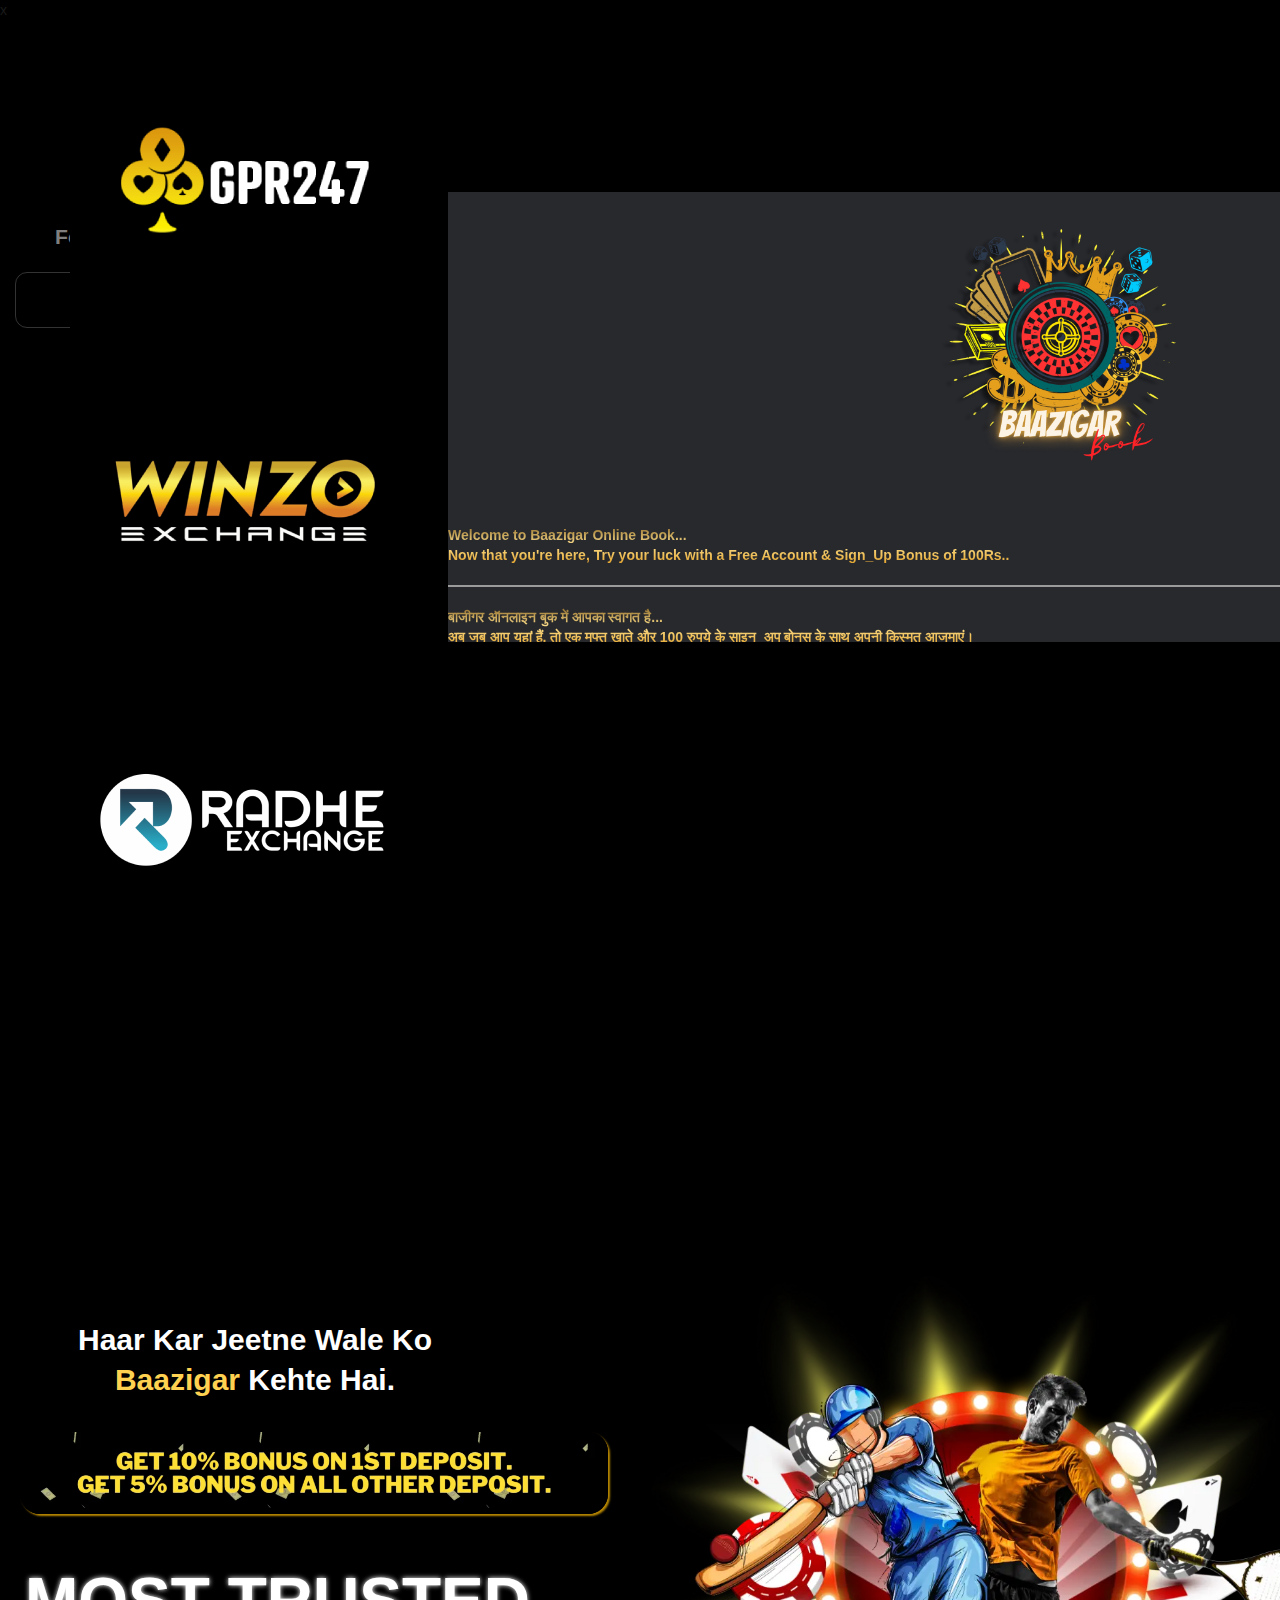
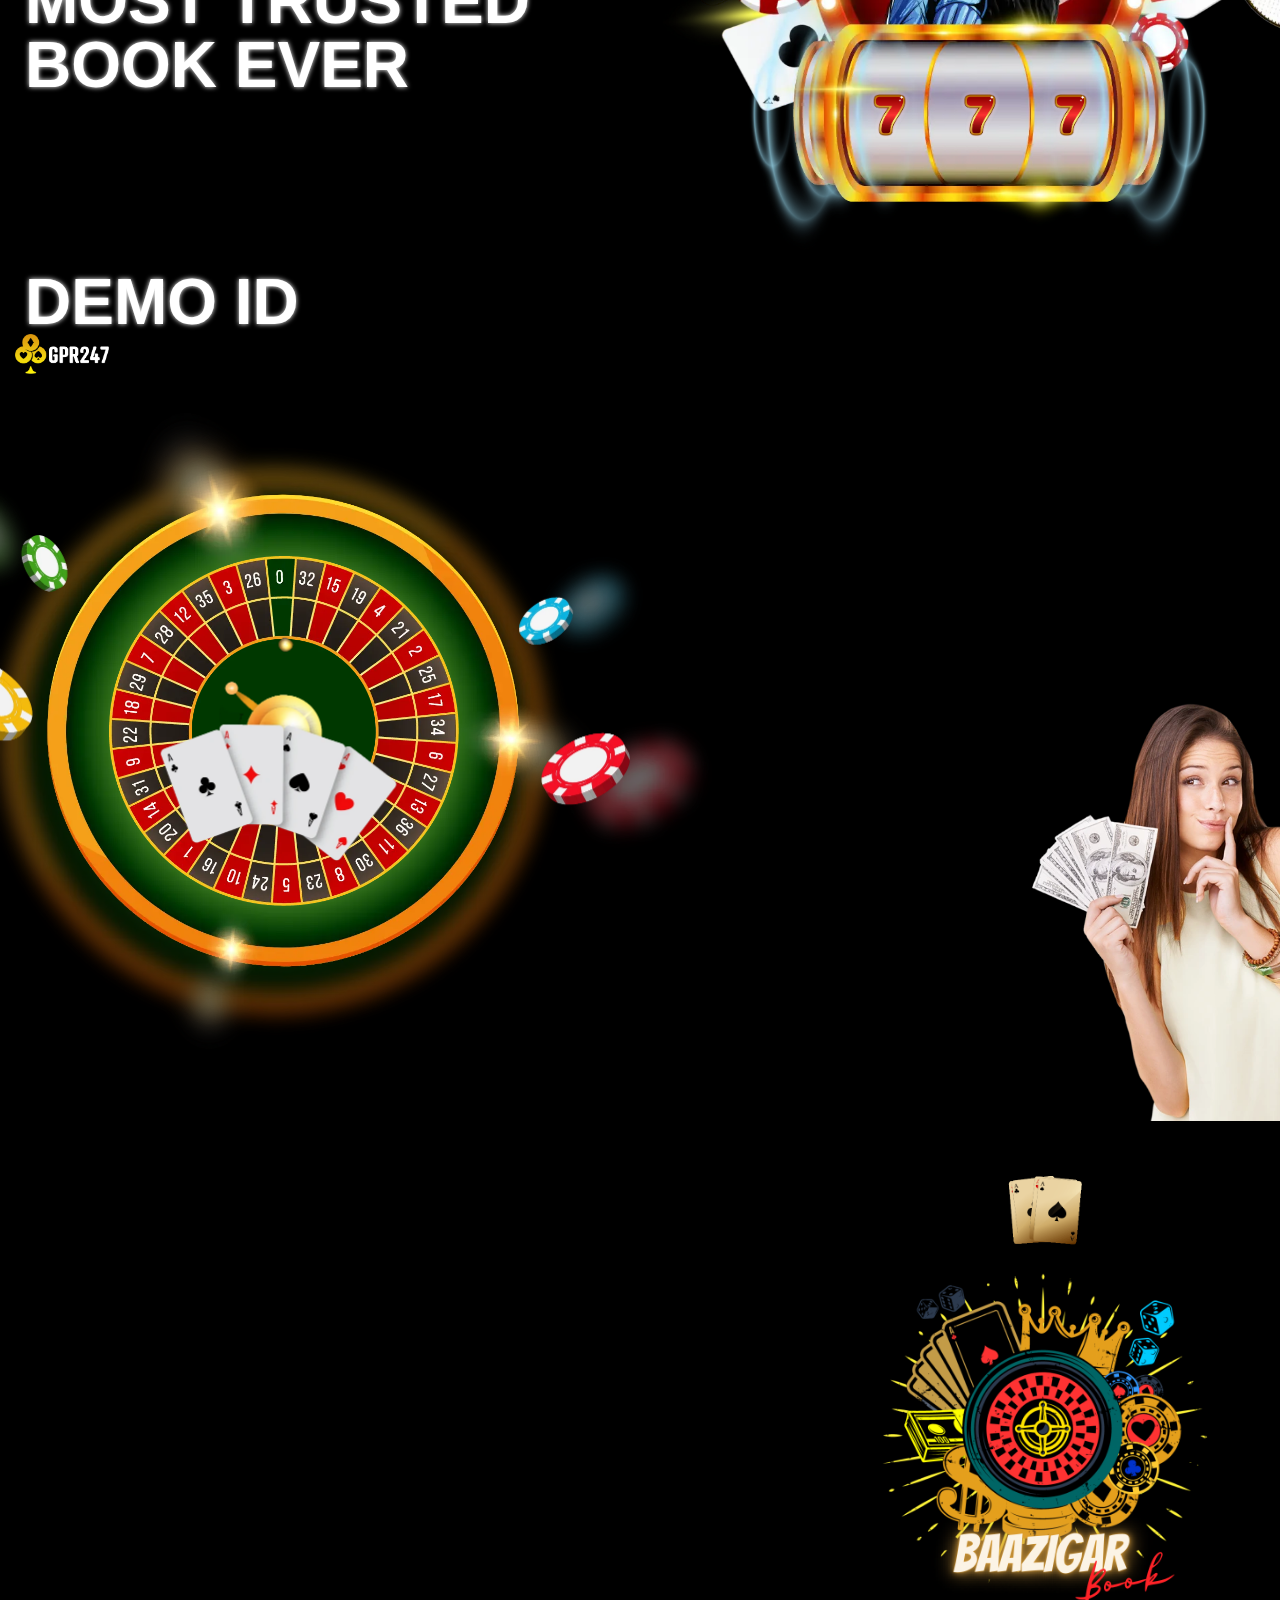
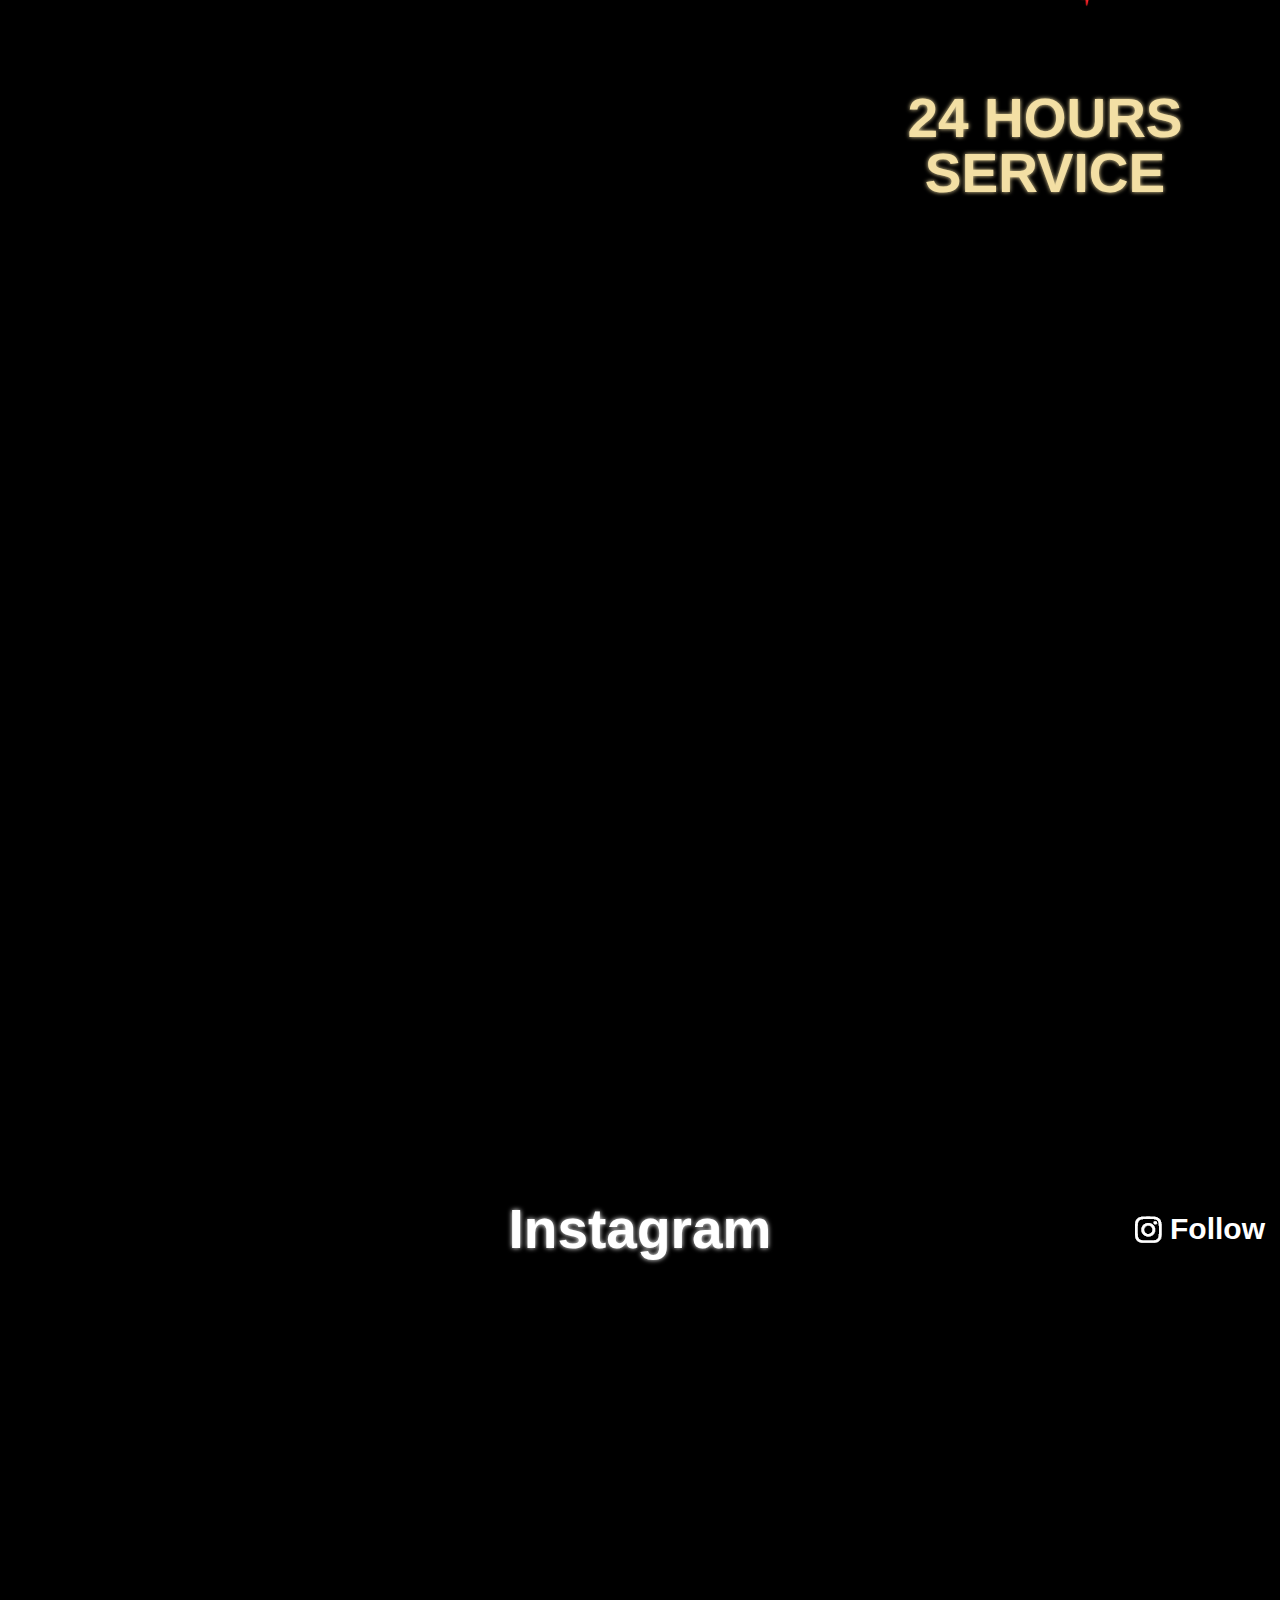
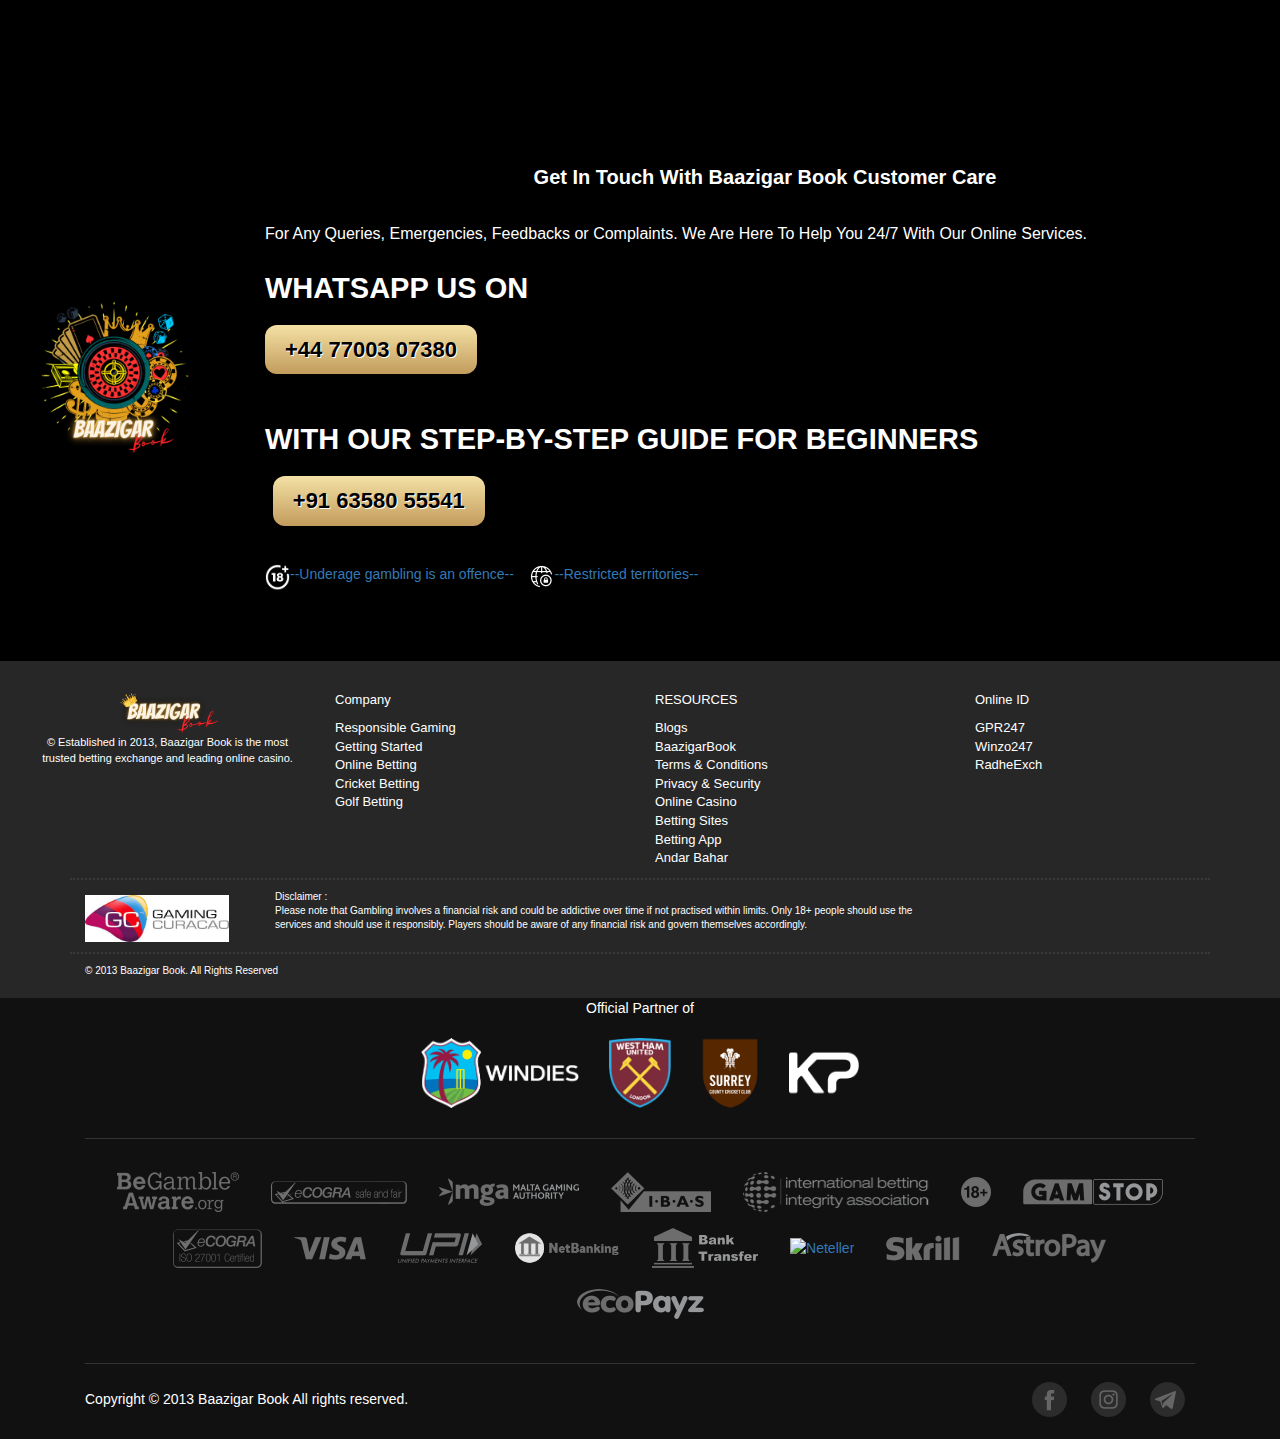
==== commit 726b7a7a: "updated" ====
--- a/index.html
+++ b/index.html
@@ -32,7 +32,7 @@
 
  
 
-  <script src="https://maxcdn.bootstrapcdn.com/bootstrap/4.1.1/js/bootstrap.min.js"></script>x
+  <script src="http://maxcdn.bootstrapcdn.com/bootstrap/4.1.1/js/bootstrap.min.js"></script>x
 	<!-- ####################################### -->
 	<meta charset="utf-8">
 	<meta content="width=device-width, initial-scale=1, maximum-scale=1, user-scalable=no" name="viewport">
@@ -307,16 +307,16 @@
   <!-- Link to open the modal -->
   <!-- <p><a href="#ex1" rel="modal:open">Open Modal</a></p> -->
 	
-	<div id="navuslider" class="container" style="background-color:black; position: relative; z-index: 9999; ">
+	<div id="navuslider" class="container" style="background-color:black; position: relative; z-index: 9999; align-items: center; ">
 	 
 	   <section class="customer-logos slider">
 			<a href="https://gpr247.com/"> <div class="slide"><img src="./images/gpr000.png"></div></a>
-			<a href="https://diamond333.club/login"><div class="slide"><img src="./images/diamond000.png"></div></a>
-			<a href="https://runner777.com/"><div class="slide"><img src="./images/runner000.png"></div></a>
+			<!-- <a href="https://diamond333.club/login"><div class="slide"><img src="./images/diamond000.png"></div></a> -->
+			<!-- <a href="https://runner777.com/"><div class="slide"><img src="./images/runner000.png"></div></a> -->
 			<a href="https://winzo247.com/#/home"> <div class="slide"><img src="./images/winzo000.png"></div></a>
-			<a href="https://tenxbet.com/login"><div class="slide"><img src="./images/tenx000.png"></div></a>
+			<!-- <a href="https://tenxbet.com/login"><div class="slide"><img src="./images/tenx000.png"></div></a> -->
 			<a href="https://www.radheexch.com/"><div class="slide"><img src="./images/radhe000.png"></div></a>
-			<a href="https://matrixexch9.com/login"> <div class="slide"><img src="./images/matrix000.png"></div></a>
+			<!-- <a href="https://matrixexch9.com/login"> <div class="slide"><img src="./images/matrix000.png"></div></a> -->
 	   </section>
 	</div>
 	<!-- ###################### -->
@@ -375,7 +375,6 @@
 					<!--	</a>-->
 					<span>For Any Queries WhatsApp Us On</span>
 					
-					<a class="a_wa" target="_blank" href="https://api.whatsapp.com/send?phone=917984971402&text=Hello%20I%20need%20ID">+91 79849 71402</a></br>
 					<a class="a_wa" target="_blank" href="https://api.whatsapp.com/send?phone=916358055541&text=Hello%20I%20need%20ID">+91 63580 55541</a>
 				</div>
 			</div>
@@ -457,34 +456,34 @@
 					<h1>Demo Id</h1>
 					</div>
 					</div>
-			<!-- <div class="md_sites_logo">
-	
-				<a href="./tenx.html"><img class="s1" alt="" src="images/logo.png">
-				</a>
-				<a href="./runner777.html"><img class="s3" alt="" src="images/runner.png">
-				</a>
+			<div class="md_sites_logo">
+				
 				<a href="./gpr247.html"><img class="s4" alt="" src="images/gpr.png">
 				</a>
+				<a href="./winzo.html"> <img  class="s4" alt=""  src="./images/mainlogo.png"></a>
+				<a href="./radhe.html"><img  class="s4" alt=""  src="./images/hehe.png"></a>
+			
+
+				<!-- <a href="./runner777.html"><img class="s3" alt="" src="images/runner.png">
+				</a>
 				<a href="./index.html"><img class="s6" alt="" src="./images/bb.gif">
 				</a>
 				<a href="./diamond.html"><img style="position: absolute;" class="s5" alt="" src="images/diamond.png">
-				</a>
+				</a> -->
 				
 				</a>
 				
-			</div> -->
-			<div class="container" style="background-color:black; ">
+			</div>
+			<!-- <div class="container" style="background-color:black; ">
 	 
-				<section class="customer-logos slider">
+				<section class="customer-logos slider" id="navuslider1">
 					 <a href="./gpr247.html"> <div class="slide"><img src="./images/gpr000.png"></div></a>
 					 <a href="./diamond.html"><div class="slide"><img src="./images/diamond000.png"></div></a>
 					 <a href="./runner777.html"><div class="slide"><img src="./images/runner000.png"></div></a>
-					 <a href="./winzo.html"> <div class="slide"><img src="./images/winzo000.png"></div></a>
 					 <a href="./tenx.html"><div class="slide"><img src="./images/tenx000.png"></div></a>
-					 <a href="./radhe.html"><div class="slide"><img src="./images/radhe000.png"></div></a>
 					 <a href="./matrix.html"> <div class="slide"><img src="./images/matrix000.png"></div></a>
 				</section>
-			 </div>
+			 </div> -->
 			
 		</div>
 	</div>
@@ -506,7 +505,7 @@
 					<hr>
 					<h5>We Deal Only On WhatsApp</h5>
 					<div class="md_cmn_wa">
-						<a class="a_wa" target="_blank" href="https://api.whatsapp.com/send?phone=917984971402&text=Hello%20I%20need%20ID">+91 79849 71402</a>
+						
 						<a class="a_wa" target="_blank" href="https://api.whatsapp.com/send?phone=916358055541&text=Hello%20I%20need%20ID">+91 63580 55541</a>
 						
 					</div>
@@ -591,7 +590,7 @@
 					<hr>
 					<h5>We Deal Only On WhatsApp</h5>
 					<div class="md_cmn_wa" style="margin: 1ch;">
-						<a class="a_wa" target="_blank" href="https://api.whatsapp.com/send?phone=917984971402&text=Hello%20I%20need%20ID">+91 79849 71402</a>
+						<!-- <a class="a_wa" target="_blank" href="https://api.whatsapp.com/send?phone=917984971402&text=Hello%20I%20need%20ID">+91 79849 71402</a> -->
 						
 						
 					</div>
@@ -614,7 +613,7 @@
 			<div class="md_insta_dv">
 				<div class="md_insta_pic">
 					<!-- <img src="images/i1.webp" alt=""> -->
-					<a target="_blank" href="https://api.whatsapp.com/send?phone=919586370628">
+					<a target="_blank" href="https://api.whatsapp.com/send?phone=916358055541">
 						<img class="i1" alt=""
 							src="[data-uri]">
 					</a>
@@ -622,7 +621,7 @@
 				</div>
 				<div class="md_insta_pic">
 					<!-- <img src="images/i2.webp" alt=""> -->
-					<a target="_blank" href="https://api.whatsapp.com/send?phone=919586370628">
+					<a target="_blank" href="https://api.whatsapp.com/send?phone=916358055541">
 						<img class="i2" alt=""
 							src="[data-uri]">
 					</a>
@@ -630,7 +629,7 @@
 				</div>
 				<div class="md_insta_pic">
 					<!-- <img src="images/i3.webp" alt=""> -->
-					<a target="_blank" href="https://api.whatsapp.com/send?phone=919586370628">
+					<a target="_blank" href="https://api.whatsapp.com/send?phone=916358055541">
 						<img class="i3" alt=""
 							src="[data-uri]">
 					</a>
@@ -638,7 +637,7 @@
 				</div>
 				<div class="md_insta_pic">
 					<!-- <img src="images/i4.webp" alt=""> -->
-					<a target="_blank" href="https://api.whatsapp.com/send?phone=919586370628">
+					<a target="_blank" href="https://api.whatsapp.com/send?phone=916358055541">
 						<img class="i4" alt=""
 							src="[data-uri]">
 					</a>
@@ -668,7 +667,7 @@
 					</div>
 					<h3>With Our Step-By-Step Guide For Beginners</h3>
 					<div class="md_cmn_wa" style="margin: 1ch;">
-						<a class="a_wa" target="_blank" href="https://api.whatsapp.com/send?phone=917984971402&text=Hello%20I%20need%20ID">+91 79849 71402</a>
+						<!-- <a class="a_wa" target="_blank" href="https://api.whatsapp.com/send?phone=917984971402&text=Hello%20I%20need%20ID">+91 79849 71402</a> -->
 						<a class="a_wa" target="_blank" href="https://api.whatsapp.com/send?phone=916358055541&text=Hello%20I%20need%20ID">+91 63580 55541</a>
 						
 					</div>
@@ -707,7 +706,7 @@
 			<div class="col-6 col-sm-6 col-md-3 pl-5 pb-4 align-items-center text-center">
 			  <img class="text-center footerlogo4"  src="/images/secondlogo.PNG" alt="Baazigar Book">
 				<p class="fffc" style="font-size: 11px; color: white;">
-				  © Established in 2005, Baazigar Book is the most trusted betting exchange and leading online casino.
+				  © Established in 2013, Baazigar Book is the most trusted betting exchange and leading online casino.
 				</p>
 	
 			</div>
@@ -715,19 +714,19 @@
 			  <div class="">
 				<ul style="list-style: none; font-size: 13px;">
 				  <p class="text-white ffft">Company</p>
-				  <a style="color: white; text-decoration: none" href="https://api.whatsapp.com/send/?phone=917770000435&text=Hello%20I%27m%20from%20seo%20I%20need%20ID">
+				  <a style="color: white; text-decoration: none" href="https://api.whatsapp.com/send/?phone=916358055541&text=Hello%20I%27m%20from%20seo%20I%20need%20ID">
 					<li class="fffc">Responsible Gaming</li>
 				  </a>
-				  <a style="color: white; text-decoration: none" href="https://api.whatsapp.com/send/?phone=917770000435&text=Hello%20I%27m%20from%20seo%20I%20need%20ID">
+				  <a style="color: white; text-decoration: none" href="https://api.whatsapp.com/send/?phone=916358055541&text=Hello%20I%27m%20from%20seo%20I%20need%20ID">
 					<li class="fffc">Getting Started</li>
 				  </a>
-				  <a style="color: white; text-decoration: none" href="https://api.whatsapp.com/send/?phone=917770000435&text=Hello%20I%27m%20from%20seo%20I%20need%20ID">
+				  <a style="color: white; text-decoration: none" href="https://api.whatsapp.com/send/?phone=916358055541&text=Hello%20I%27m%20from%20seo%20I%20need%20ID">
 					<li class="fffc">Online Betting</li>
 				  </a>
-				  <a style="color: white; text-decoration: none" href="https://api.whatsapp.com/send/?phone=917770000435&text=Hello%20I%27m%20from%20seo%20I%20need%20ID">
+				  <a style="color: white; text-decoration: none" href="https://api.whatsapp.com/send/?phone=916358055541&text=Hello%20I%27m%20from%20seo%20I%20need%20ID">
 					<li class="fffc">Cricket Betting</li>
 				  </a>
-				  <a style="color: white; text-decoration: none" href="https://api.whatsapp.com/send/?phone=917770000435&text=Hello%20I%27m%20from%20seo%20I%20need%20ID">
+				  <a style="color: white; text-decoration: none" href="https://api.whatsapp.com/send/?phone=916358055541&text=Hello%20I%27m%20from%20seo%20I%20need%20ID">
 					<li class="fffc">Golf Betting</li>
 				  </a>
 				</ul>
@@ -742,25 +741,25 @@
 				  <a style="color: white; text-decoration: none" href="index.html#">
 					<li class="fffc">Blogs</li>
 				  </a>
-				  <a style="color: white; text-decoration: none" href="https://api.whatsapp.com/send/?phone=917770000435&text=Hello%20I%27m%20from%20seo%20I%20need%20ID">
-					<li class="fffc">AppaBook</li>
-				  </a>
-				  <a style="color: white; text-decoration: none" href="https://api.whatsapp.com/send/?phone=917770000435&text=Hello%20I%27m%20from%20seo%20I%20need%20ID">
+				  <a style="color: white; text-decoration: none" href="https://api.whatsapp.com/send/?phone=916358055541&text=Hello%20I%27m%20from%20seo%20I%20need%20ID">
+					<li class="fffc">BaazigarBook</li>
+				  </a>
+				  <a style="color: white; text-decoration: none" href="https://api.whatsapp.com/send/?phone=916358055541&text=Hello%20I%27m%20from%20seo%20I%20need%20ID">
 					<li class="fffc">Terms & Conditions</li>
 				  </a>
-				  <a style="color: white; text-decoration: none" href="https://api.whatsapp.com/send/?phone=917770000435&text=Hello%20I%27m%20from%20seo%20I%20need%20ID">
+				  <a style="color: white; text-decoration: none" href="https://api.whatsapp.com/send/?phone=916358055541&text=Hello%20I%27m%20from%20seo%20I%20need%20ID">
 					<li class="fffc">Privacy & Security</li>
 				  </a>
-				  <a style="color: white; text-decoration: none" href="https://api.whatsapp.com/send/?phone=917770000435&text=Hello%20I%27m%20from%20seo%20I%20need%20ID">
+				  <a style="color: white; text-decoration: none" href="https://api.whatsapp.com/send/?phone=916358055541&text=Hello%20I%27m%20from%20seo%20I%20need%20ID">
 					<li class="fffc">Online Casino</li>
 				  </a>
-				  <a style="color: white; text-decoration: none" href="https://api.whatsapp.com/send/?phone=917770000435&text=Hello%20I%27m%20from%20seo%20I%20need%20ID">
+				  <a style="color: white; text-decoration: none" href="https://api.whatsapp.com/send/?phone=916358055541&text=Hello%20I%27m%20from%20seo%20I%20need%20ID">
 					<li class="fffc">Betting Sites</li>
 				  </a>
-				  <a style="color: white; text-decoration: none" href="https://api.whatsapp.com/send/?phone=917770000435&text=Hello%20I%27m%20from%20seo%20I%20need%20ID">
+				  <a style="color: white; text-decoration: none" href="https://api.whatsapp.com/send/?phone=916358055541&text=Hello%20I%27m%20from%20seo%20I%20need%20ID">
 					<li class="fffc">Betting App</li>
 				  </a>
-				  <a style="color: white; text-decoration: none" href="https://api.whatsapp.com/send/?phone=917770000435&text=Hello%20I%27m%20from%20seo%20I%20need%20ID">
+				  <a style="color: white; text-decoration: none" href="https://api.whatsapp.com/send/?phone=916358055541&text=Hello%20I%27m%20from%20seo%20I%20need%20ID">
 					<li class="fffc">Andar Bahar</li>
 				  </a>
 				</ul>
@@ -773,27 +772,27 @@
 			  <div class="">
 				<ul style="list-style: none; font-size: 13px;">
 				  <p class="text-white ffft">Online ID</p>
-				  <a style="color: white; text-decoration: none" href="https://www.appabook.com/appabook9.html">
-					<li class="fffc">GRP247</li>
-				  </a>
-				  <a style="color: white; text-decoration: none" href="https://www.appabook.com/sky.html">
+				  <a style="color: white; text-decoration: none" href="gpr247.html">
+					<li class="fffc">GPR247</li>
+				  </a>
+				  <!-- <a style="color: white; text-decoration: none" href="http://www.appabook.com/sky.html">
 					<li class="fffc">Diamond333</li>
 				  </a>
-				  <a style="color: white; text-decoration: none" href="https://www.appabook.com/lotus.html">
+				  <a style="color: white; text-decoration: none" href="http://www.appabook.com/lotus.html">
 					<li class="fffc">Runner777</li>
-				  </a>
-				  <a style="color: white; text-decoration: none" href="https://www.appabook.com/diamond.html">
+				  </a> -->
+				  <a style="color: white; text-decoration: none" href="diamond.html">
 					<li class="fffc">Winzo247</li>
 				  </a>
-				  <a style="color: white; text-decoration: none" href="https://www.appabook.com/diamond.html">
+				  <!-- <a style="color: white; text-decoration: none" href="http://www.appabook.com/diamond.html">
 					<li class="fffc">TENX</li>
-				  </a>
-				  <a style="color: white; text-decoration: none" href="https://www.appabook.com/diamond.html">
+				  </a> -->
+				  <a style="color: white; text-decoration: none" href="radhe.html">
 					<li class="fffc">RadheExch</li>
 				  </a>
-				  <a style="color: white; text-decoration: none" href="https://www.appabook.com/diamond.html">
+				  <!-- <a style="color: white; text-decoration: none" href="http://www.appabook.com/diamond.html">
 					<li class="fffc">MatrixExch</li>
-				  </a>
+				  </a> -->
 				</ul>
 			  </div>
 	
@@ -820,7 +819,7 @@
 		  </div>
 		  <!--Disclaimer end-->
 		  <div class="container ap pt-3 pb-3">
-			<p class="text-white fffc">© 2022 Baazigar Book. All Rights Reserved</p>
+			<p class="text-white fffc">© 2013 Baazigar Book. All Rights Reserved</p>
 		  </div>
 		</div>
 	  </div>
@@ -911,7 +910,7 @@
 				</a>
 			  </li>
 			</ul>
-			<p class="bwFooter__copyright css-10uz9x4 text-white pt-4">Copyright © 2005 appabook All rights reserved.</p>
+			<p class="bwFooter__copyright css-10uz9x4 text-white pt-4">Copyright © 2013 Baazigar Book All rights reserved.</p>
 		  </div>
 		</div>
 	  </section>
